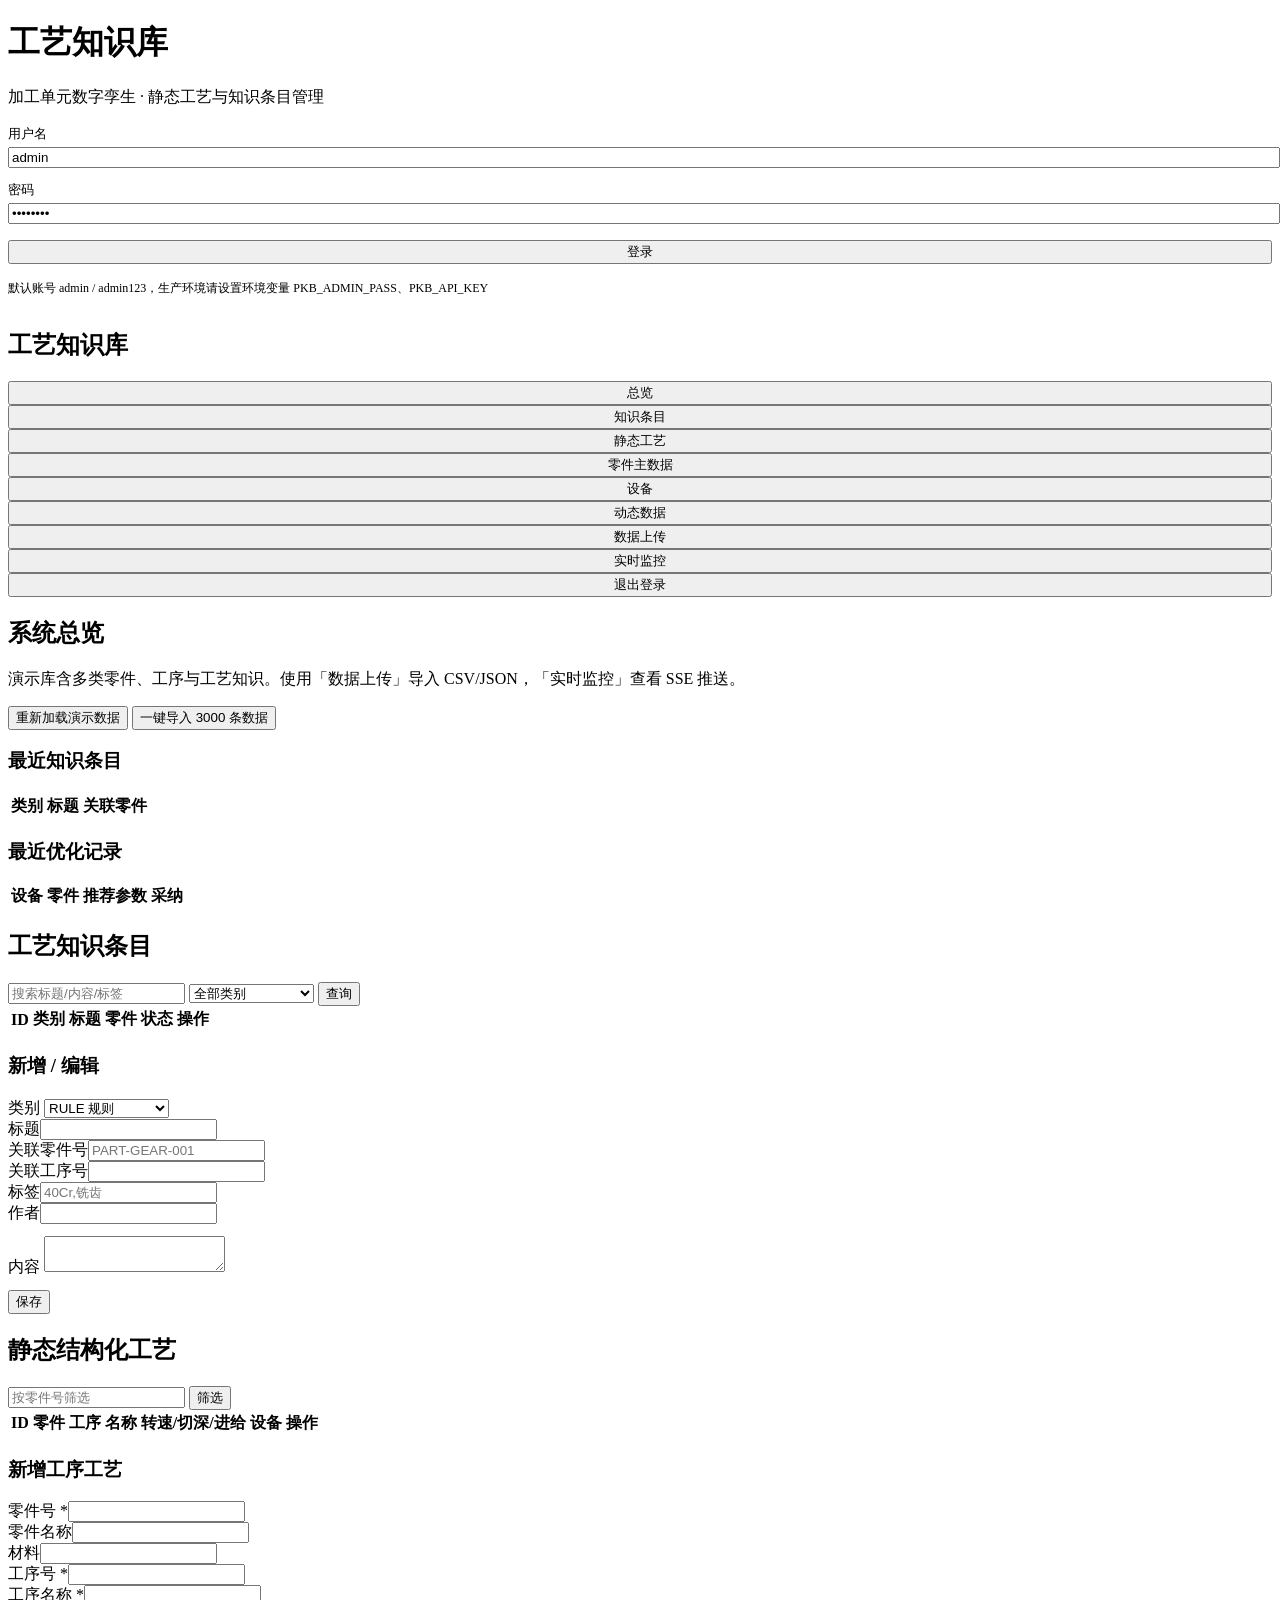
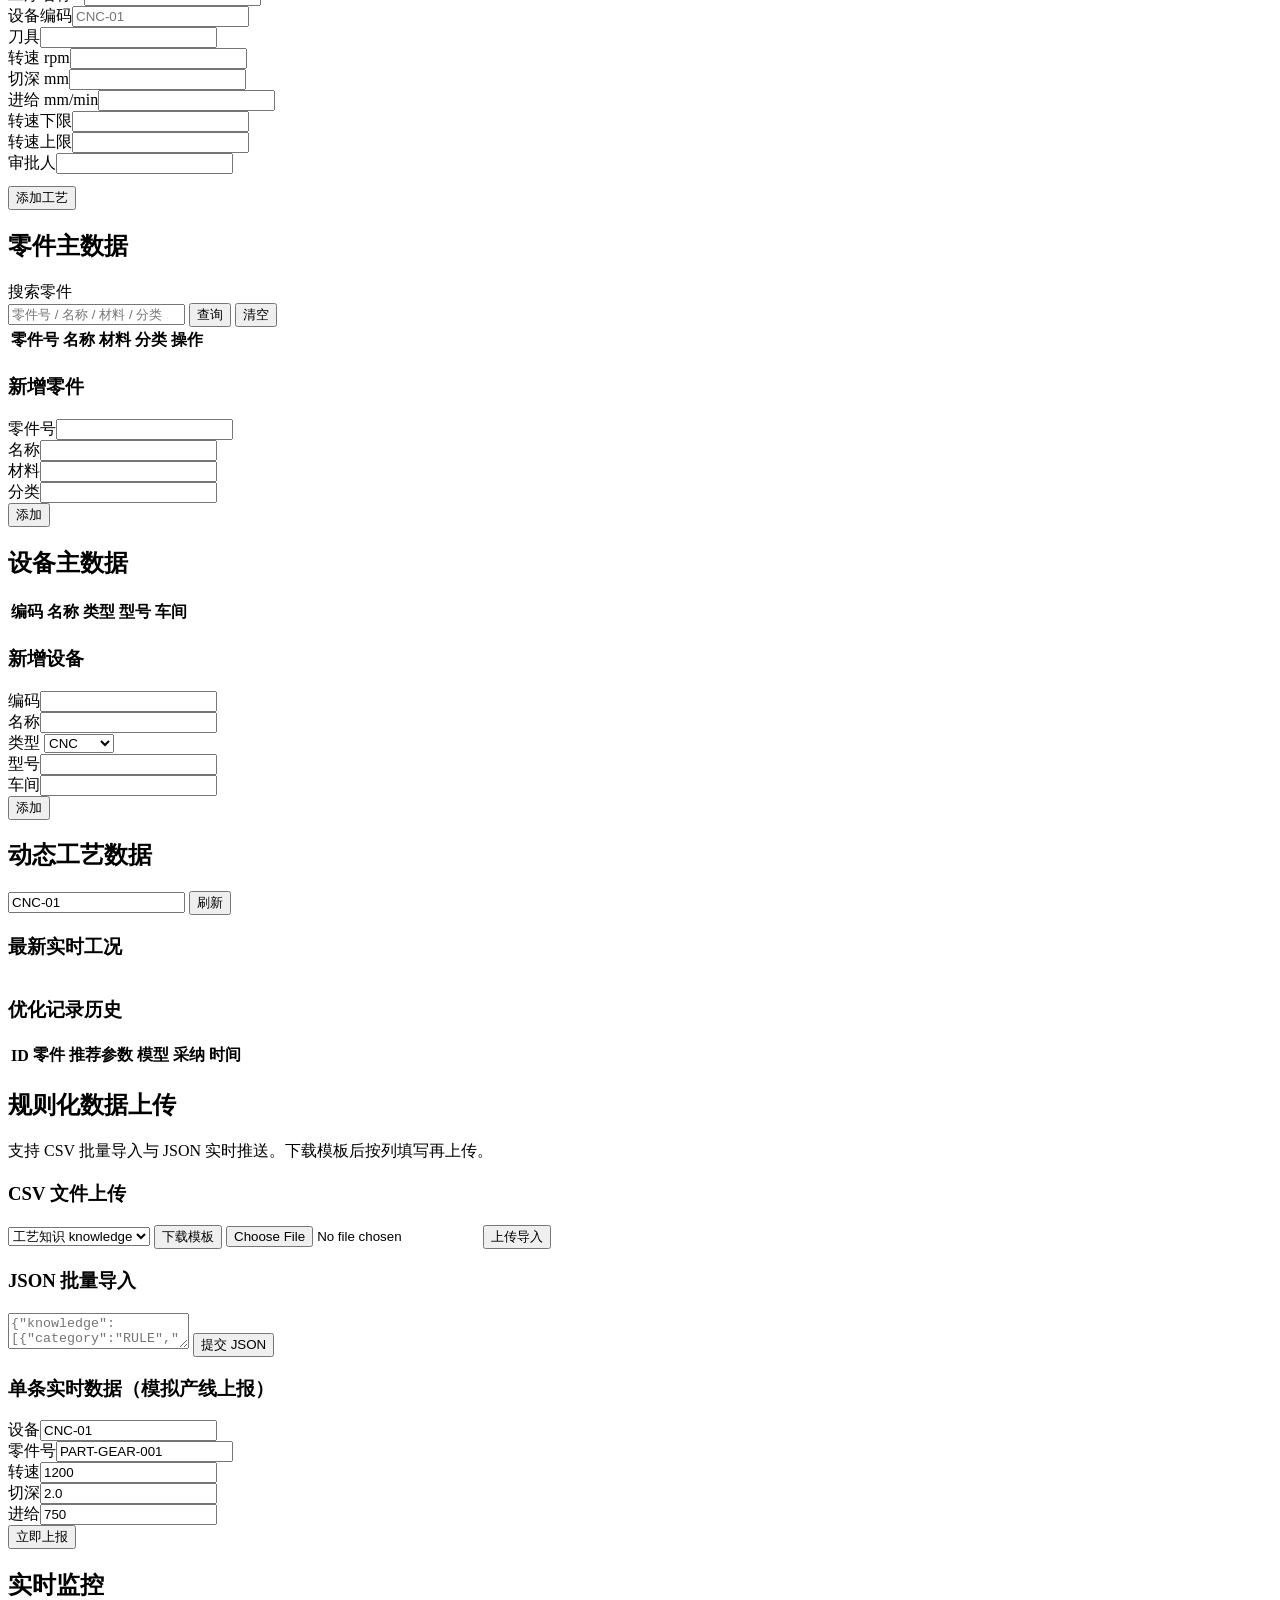
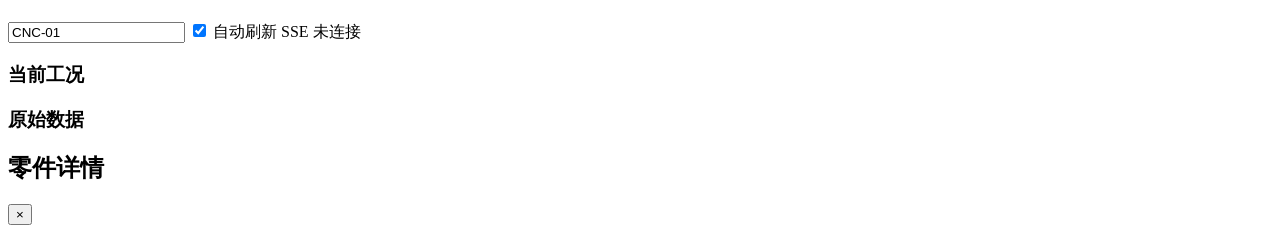
==== backend/app/static/index.html @ 70fab34e "Add files via upload" ====
<!DOCTYPE html>
<html lang="zh-CN">
  <head>
    <meta charset="utf-8" />
    <meta name="viewport" content="width=device-width, initial-scale=1" />
    <title>工艺知识库管理系统</title>
    <link rel="stylesheet" href="/assets/styles.css?v=20260518" />
  </head>
  <body>
    <div id="login-screen">
      <div class="login-card">
        <h1>工艺知识库</h1>
        <p>加工单元数字孪生 · 静态工艺与知识条目管理</p>
        <form id="login-form">
          <label class="form-grid" style="display: block; margin-bottom: 12px">
            <span style="font-size: 0.8rem; color: var(--muted)">用户名</span>
            <input name="username" value="admin" required style="width: 100%; margin-top: 4px" />
          </label>
          <label style="display: block; margin-bottom: 16px">
            <span style="font-size: 0.8rem; color: var(--muted)">密码</span>
            <input name="password" type="password" value="admin123" required style="width: 100%; margin-top: 4px" />
          </label>
          <button type="submit" style="width: 100%">登录</button>
        </form>
        <p style="margin-top: 16px; font-size: 0.75rem; color: var(--muted)">
          默认账号 admin / admin123，生产环境请设置环境变量 PKB_ADMIN_PASS、PKB_API_KEY
        </p>
      </div>
    </div>

    <div id="app">
      <aside class="sidebar" style="display: flex; flex-direction: column">
        <h2>工艺知识库</h2>
        <button class="nav-btn active" data-page="dashboard">总览</button>
        <button class="nav-btn" data-page="knowledge">知识条目</button>
        <button class="nav-btn" data-page="process">静态工艺</button>
        <button class="nav-btn" data-page="parts">零件主数据</button>
        <button class="nav-btn" data-page="equipment">设备</button>
        <button class="nav-btn" data-page="dynamic">动态数据</button>
        <button class="nav-btn" data-page="upload">数据上传</button>
        <button class="nav-btn" data-page="live">实时监控</button>
        <div id="access-url" class="access-url"></div>
        <div class="user-bar">
          <button id="logout-btn" class="secondary" style="width: 100%">退出登录</button>
        </div>
      </aside>

      <main class="main">
        <section id="page-dashboard" class="tab-page active">
          <h1 class="page-title">系统总览</h1>
          <p class="hint">演示库含多类零件、工序与工艺知识。使用「数据上传」导入 CSV/JSON，「实时监控」查看 SSE 推送。</p>
          <div class="toolbar">
            <button type="button" class="secondary" id="btn-reseed">重新加载演示数据</button>
            <button type="button" id="btn-seed-3000">一键导入 3000 条数据</button>
          </div>
          <div id="stats-grid" class="stats-grid"></div>
          <div class="panel">
            <h3>最近知识条目</h3>
            <table>
              <thead><tr><th>类别</th><th>标题</th><th>关联零件</th></tr></thead>
              <tbody id="recent-knowledge"></tbody>
            </table>
          </div>
          <div class="panel">
            <h3>最近优化记录</h3>
            <table>
              <thead><tr><th>设备</th><th>零件</th><th>推荐参数</th><th>采纳</th></tr></thead>
              <tbody id="recent-opt"></tbody>
            </table>
          </div>
        </section>

        <section id="page-knowledge" class="tab-page">
          <h1 class="page-title">工艺知识条目</h1>
          <div class="toolbar">
            <input id="k-search" placeholder="搜索标题/内容/标签" />
            <select id="k-category">
              <option value="">全部类别</option>
              <option value="RULE">规则 RULE</option>
              <option value="FAQ">问答 FAQ</option>
              <option value="CASE">案例 CASE</option>
              <option value="STANDARD">标准 STANDARD</option>
            </select>
            <button id="k-search-btn">查询</button>
          </div>
          <table>
            <thead>
              <tr><th>ID</th><th>类别</th><th>标题</th><th>零件</th><th>状态</th><th>操作</th></tr>
            </thead>
            <tbody id="k-table"></tbody>
          </table>
          <div class="panel" style="margin-top: 20px">
            <h3>新增 / 编辑</h3>
            <form id="k-form">
              <input type="hidden" id="k-id" />
              <div class="form-grid">
                <div>
                  <label>类别</label>
                  <select id="k-category-form" required>
                    <option value="RULE">RULE 规则</option>
                    <option value="FAQ">FAQ</option>
                    <option value="CASE">CASE 案例</option>
                    <option value="STANDARD">STANDARD 标准</option>
                  </select>
                </div>
                <div><label>标题</label><input id="k-title" required /></div>
                <div><label>关联零件号</label><input id="k-part" placeholder="PART-GEAR-001" /></div>
                <div><label>关联工序号</label><input id="k-op" type="number" /></div>
                <div><label>标签</label><input id="k-tags" placeholder="40Cr,铣齿" /></div>
                <div><label>作者</label><input id="k-author" /></div>
              </div>
              <div style="margin-top: 12px">
                <label>内容</label>
                <textarea id="k-content" required></textarea>
              </div>
              <button type="submit" style="margin-top: 12px">保存</button>
            </form>
          </div>
        </section>

        <section id="page-process" class="tab-page">
          <h1 class="page-title">静态结构化工艺</h1>
          <div class="toolbar">
            <input id="p-filter-part" placeholder="按零件号筛选" />
            <button id="p-filter-btn">筛选</button>
          </div>
          <table>
            <thead>
              <tr><th>ID</th><th>零件</th><th>工序</th><th>名称</th><th>转速/切深/进给</th><th>设备</th><th>操作</th></tr>
            </thead>
            <tbody id="p-table"></tbody>
          </table>
          <div class="panel" style="margin-top: 20px">
            <h3>新增工序工艺</h3>
            <form id="p-form">
              <div class="form-grid">
                <div><label>零件号 *</label><input id="p-part" required /></div>
                <div><label>零件名称</label><input id="p-partname" /></div>
                <div><label>材料</label><input id="p-material" /></div>
                <div><label>工序号 *</label><input id="p-opno" type="number" required /></div>
                <div><label>工序名称 *</label><input id="p-opname" required /></div>
                <div><label>设备编码</label><input id="p-equip" placeholder="CNC-01" /></div>
                <div><label>刀具</label><input id="p-tool" /></div>
                <div><label>转速 rpm</label><input id="p-speed" type="number" step="any" /></div>
                <div><label>切深 mm</label><input id="p-depth" type="number" step="any" /></div>
                <div><label>进给 mm/min</label><input id="p-feed" type="number" step="any" /></div>
                <div><label>转速下限</label><input id="p-speed-min" type="number" step="any" /></div>
                <div><label>转速上限</label><input id="p-speed-max" type="number" step="any" /></div>
                <div><label>审批人</label><input id="p-approver" /></div>
              </div>
              <button type="submit" style="margin-top: 12px">添加工艺</button>
            </form>
          </div>
        </section>

        <section id="page-parts" class="tab-page">
          <h1 class="page-title">零件主数据</h1>
          <div class="search-panel" id="parts-search-panel">
            <div class="search-panel-title">搜索零件</div>
            <div class="toolbar">
              <input id="parts-search" type="search" placeholder="零件号 / 名称 / 材料 / 分类，回车查询" autocomplete="off" />
              <button type="button" id="parts-search-btn">查询</button>
              <button type="button" class="secondary" id="parts-search-clear">清空</button>
              <span id="parts-search-hint" class="hint"></span>
            </div>
          </div>
          <table>
            <thead><tr><th>零件号</th><th>名称</th><th>材料</th><th>分类</th><th>操作</th></tr></thead>
            <tbody id="parts-table"></tbody>
          </table>
          <div class="panel" style="margin-top: 20px">
            <h3>新增零件</h3>
            <form id="part-form" class="form-grid">
              <div><label>零件号</label><input id="part-no" required /></div>
              <div><label>名称</label><input id="part-name" required /></div>
              <div><label>材料</label><input id="part-mat" /></div>
              <div><label>分类</label><input id="part-cat" /></div>
              <div style="align-self: end"><button type="submit">添加</button></div>
            </form>
          </div>
        </section>

        <section id="page-equipment" class="tab-page">
          <h1 class="page-title">设备主数据</h1>
          <table>
            <thead><tr><th>编码</th><th>名称</th><th>类型</th><th>型号</th><th>车间</th></tr></thead>
            <tbody id="equip-table"></tbody>
          </table>
          <div class="panel" style="margin-top: 20px">
            <h3>新增设备</h3>
            <form id="equip-form" class="form-grid">
              <div><label>编码</label><input id="eq-code" required /></div>
              <div><label>名称</label><input id="eq-name" required /></div>
              <div><label>类型</label>
                <select id="eq-type">
                  <option value="CNC">CNC</option>
                  <option value="ROBOT">ROBOT</option>
                  <option value="LINE">LINE</option>
                </select>
              </div>
              <div><label>型号</label><input id="eq-model" /></div>
              <div><label>车间</label><input id="eq-shop" /></div>
              <div style="align-self: end"><button type="submit">添加</button></div>
            </form>
          </div>
        </section>

        <section id="page-dynamic" class="tab-page">
          <h1 class="page-title">动态工艺数据</h1>
          <div class="toolbar">
            <input id="dyn-equip" value="CNC-01" placeholder="设备编码" />
            <button id="dyn-refresh">刷新</button>
          </div>
          <div class="panel">
            <h3>最新实时工况</h3>
            <pre id="dyn-realtime" style="margin: 0; font-size: 0.85rem; overflow: auto"></pre>
          </div>
          <div class="panel">
            <h3>优化记录历史</h3>
            <table>
              <thead><tr><th>ID</th><th>零件</th><th>推荐参数</th><th>模型</th><th>采纳</th><th>时间</th></tr></thead>
              <tbody id="dyn-opt-table"></tbody>
            </table>
          </div>
        </section>

        <section id="page-upload" class="tab-page">
          <h1 class="page-title">规则化数据上传</h1>
          <p class="hint">支持 CSV 批量导入与 JSON 实时推送。下载模板后按列填写再上传。</p>
          <div class="panel">
            <h3>CSV 文件上传</h3>
            <div class="toolbar">
              <select id="up-kind">
                <option value="knowledge">工艺知识 knowledge</option>
                <option value="process">静态工艺 process</option>
                <option value="parts">零件 parts</option>
                <option value="realtime">实时工况 realtime</option>
              </select>
              <button type="button" class="secondary" id="up-template">下载模板</button>
              <input type="file" id="up-file" accept=".csv,.txt" />
              <button type="button" id="up-submit">上传导入</button>
            </div>
            <p id="up-result" class="hint"></p>
          </div>
          <div class="panel">
            <h3>JSON 批量导入</h3>
            <textarea id="up-json" placeholder='{"knowledge":[{"category":"RULE","title":"...","content":"..."}],"realtime":[{"equipment_code":"CNC-01","spindle_speed":1200}]}'></textarea>
            <button type="button" id="up-json-btn" style="margin-top:10px">提交 JSON</button>
          </div>
          <div class="panel">
            <h3>单条实时数据（模拟产线上报）</h3>
            <form id="rt-quick-form" class="form-grid">
              <div><label>设备</label><input id="rt-eq" value="CNC-01" required /></div>
              <div><label>零件号</label><input id="rt-part" value="PART-GEAR-001" /></div>
              <div><label>转速</label><input id="rt-speed" type="number" value="1200" /></div>
              <div><label>切深</label><input id="rt-depth" type="number" step="0.01" value="2.0" /></div>
              <div><label>进给</label><input id="rt-feed" type="number" value="750" /></div>
              <div style="align-self:end"><button type="submit">立即上报</button></div>
            </form>
          </div>
        </section>

        <section id="page-live" class="tab-page">
          <h1 class="page-title">实时监控</h1>
          <div class="toolbar">
            <input id="live-equip" value="CNC-01" />
            <label><input type="checkbox" id="live-auto" checked /> 自动刷新 SSE</label>
            <span id="live-status" class="badge">未连接</span>
          </div>
          <div class="live-grid">
            <div class="panel live-card">
              <h3>当前工况</h3>
              <div id="live-metrics" class="metrics"></div>
            </div>
            <div class="panel live-card">
              <h3>原始数据</h3>
              <pre id="live-raw" class="live-pre"></pre>
            </div>
          </div>
        </section>
      </main>
    </div>

    <div id="detail-modal" class="modal hidden" aria-hidden="true">
      <div class="modal-backdrop" id="detail-modal-backdrop"></div>
      <div class="modal-box" role="dialog">
        <div class="modal-header">
          <h2 id="detail-modal-title">零件详情</h2>
          <button type="button" class="modal-close" id="detail-modal-close" aria-label="关闭">&times;</button>
        </div>
        <div id="detail-modal-body" class="modal-body"></div>
      </div>
    </div>

    <div id="toast" class="toast hidden"></div>
    <script src="/assets/app.js?v=20260518"></script>
    <script src="/assets/app-extra.js?v=20260518"></script>
  </body>
</html>
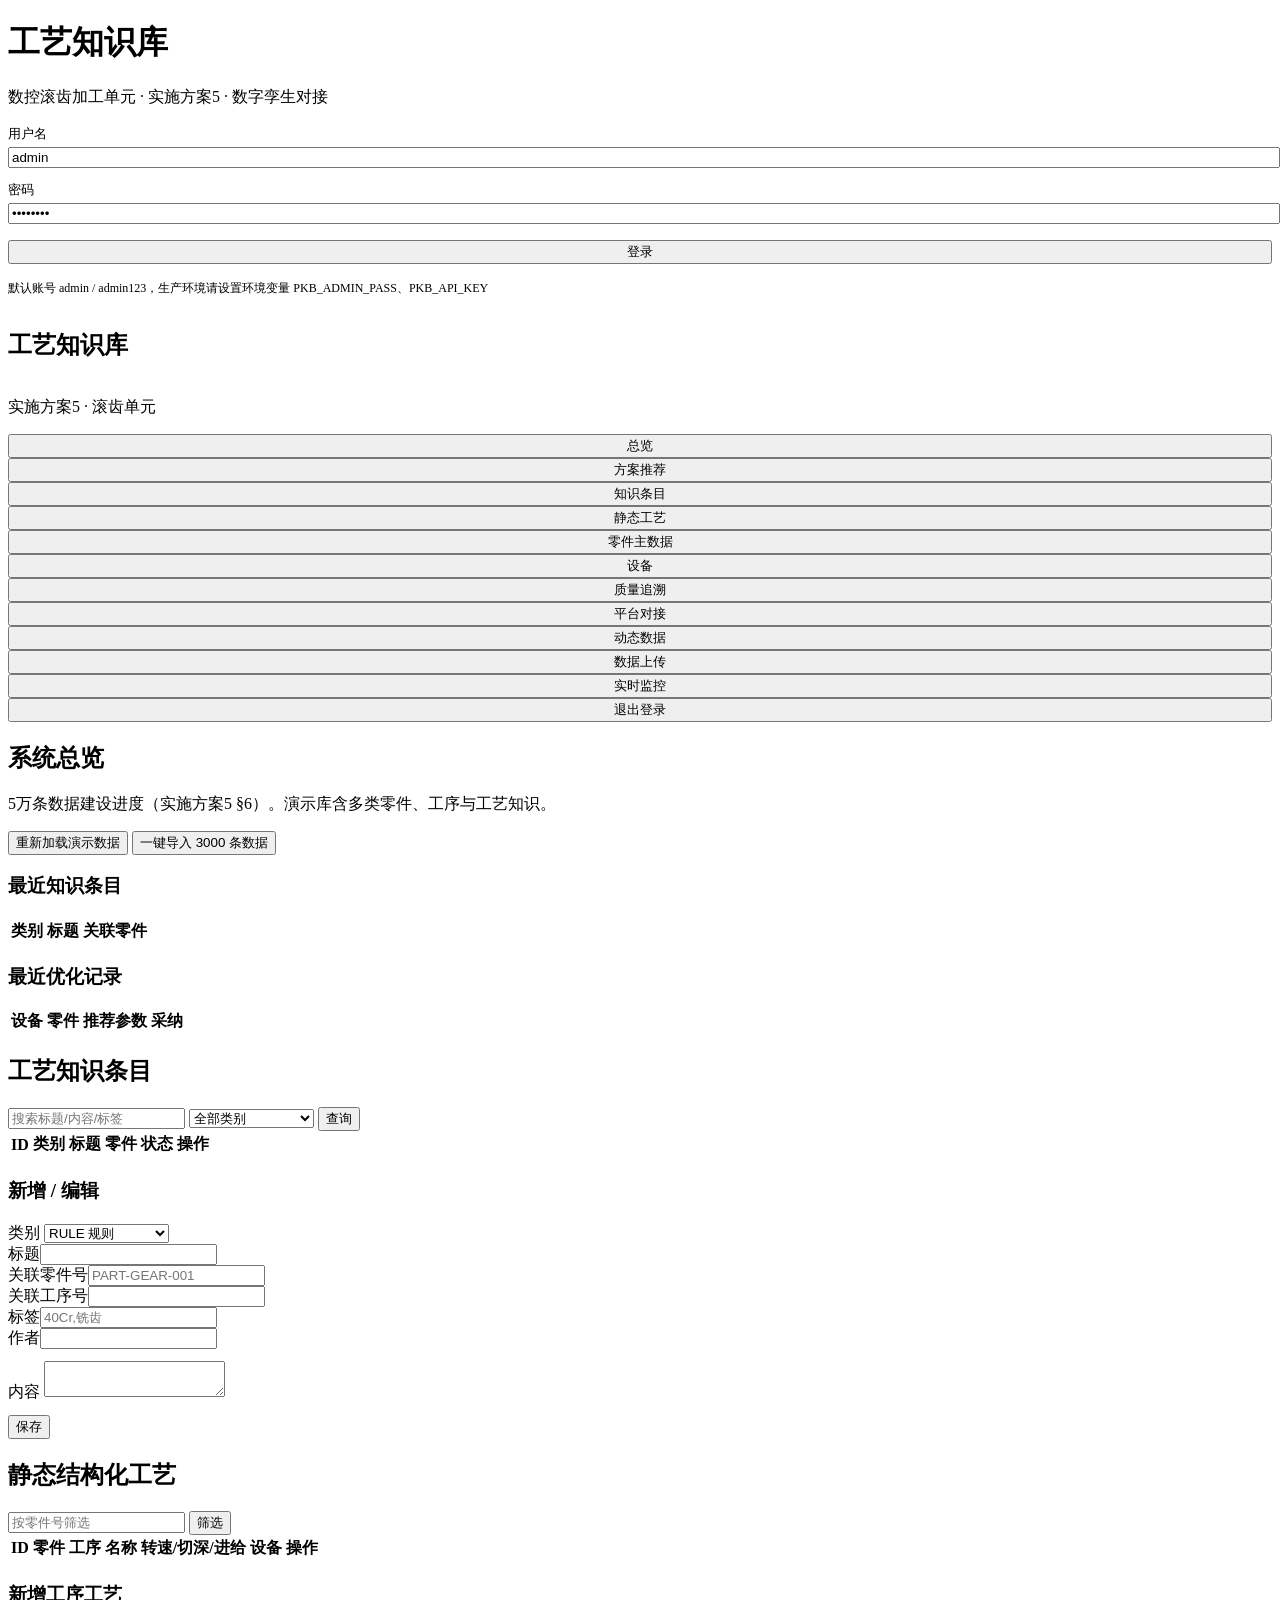
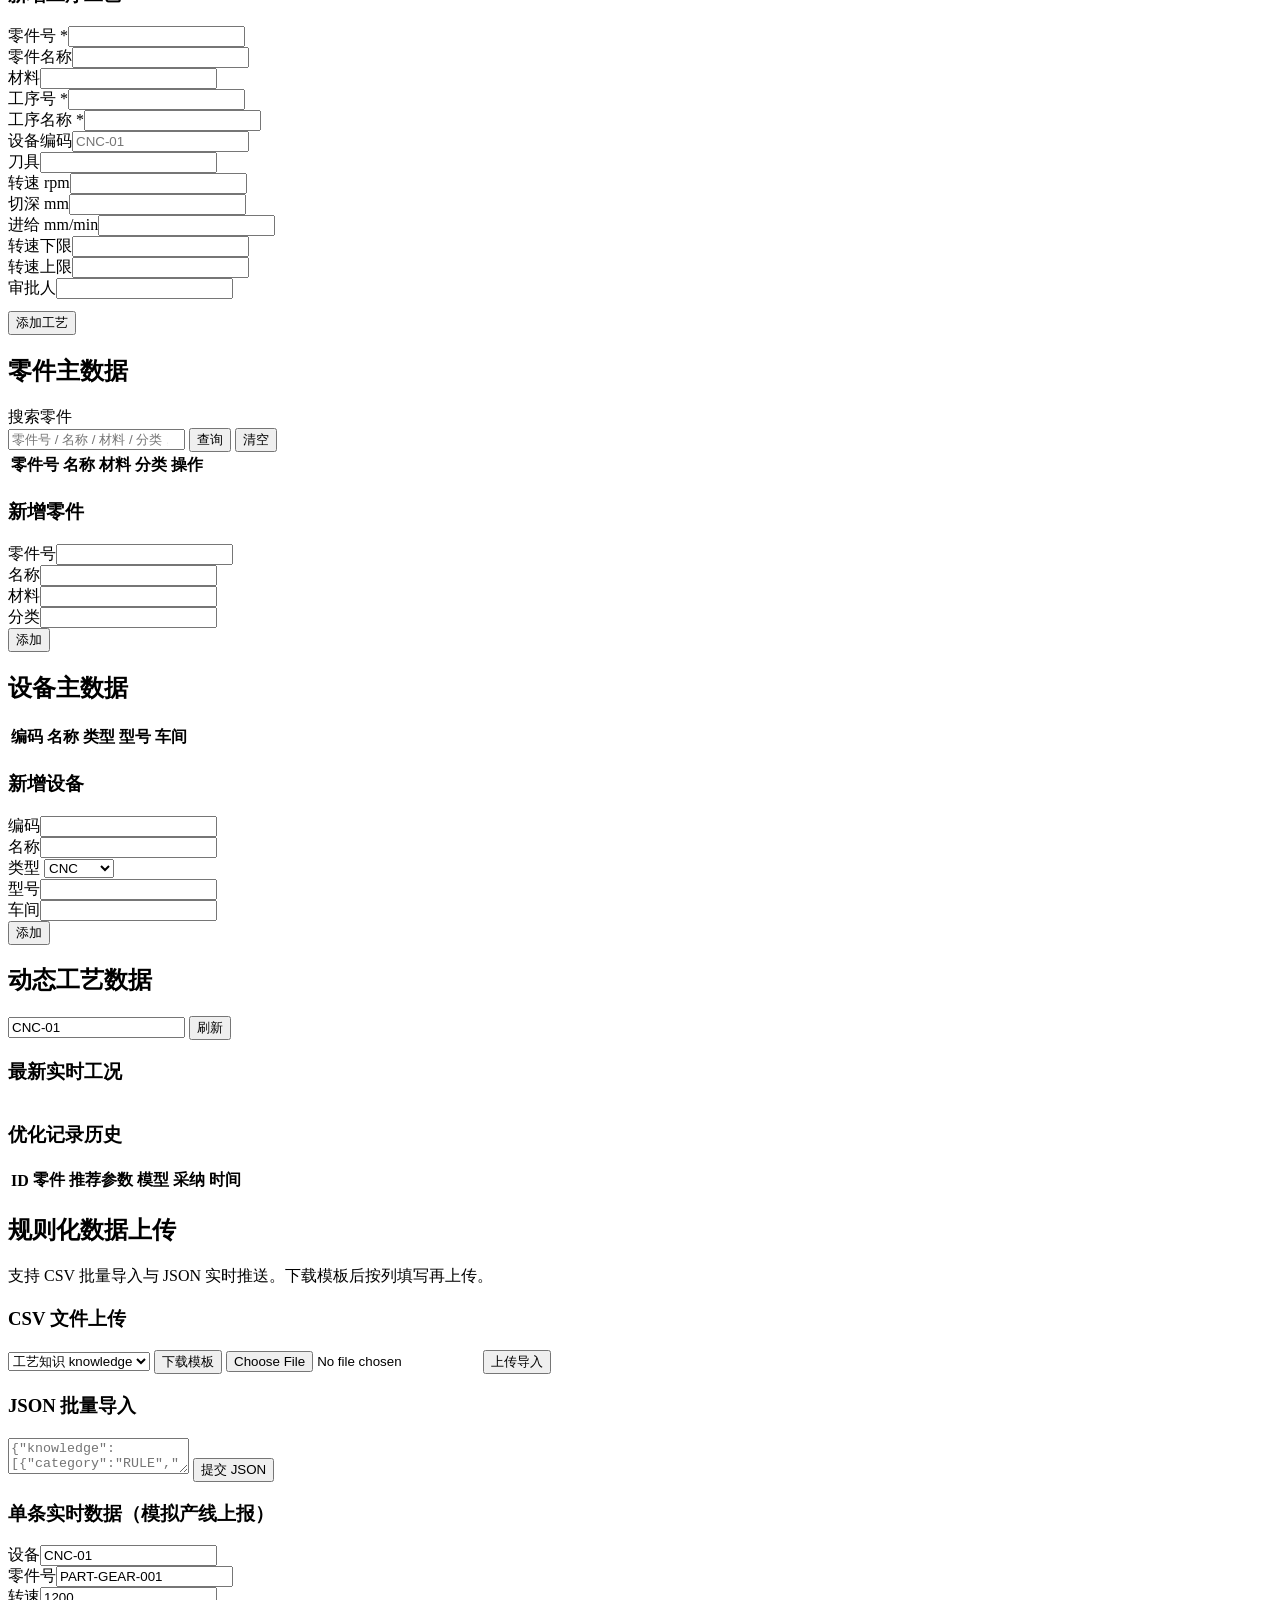
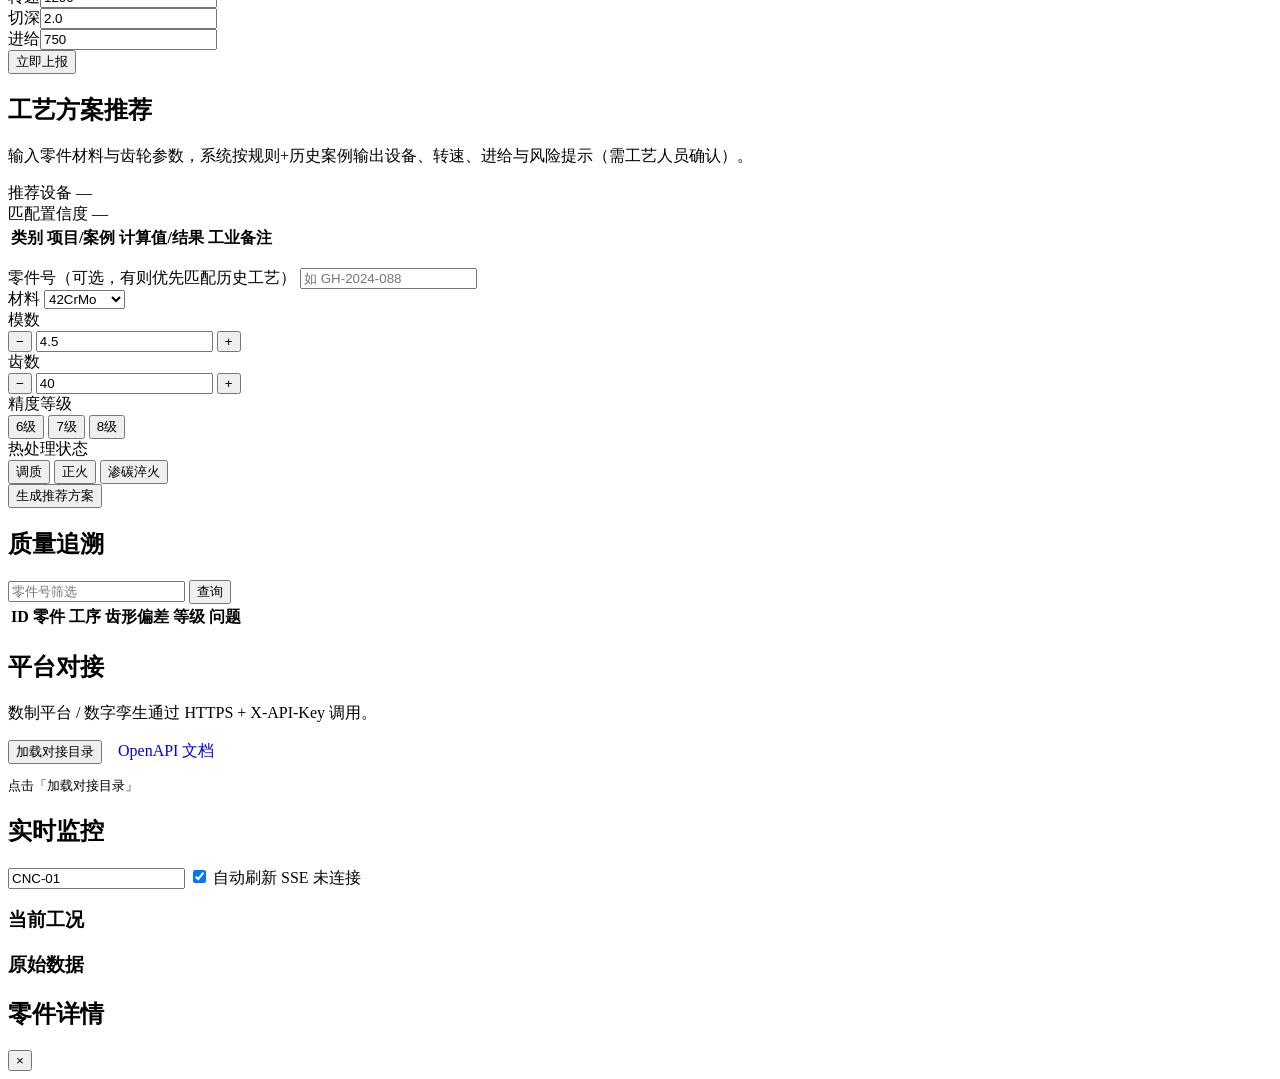
==== commit 3a71d6c8: "feat: 工艺方案推荐页支持参数输入与结构化推荐结果展示" ====
--- a/backend/app/static/index.html
+++ b/backend/app/static/index.html
@@ -4,13 +4,13 @@
     <meta charset="utf-8" />
     <meta name="viewport" content="width=device-width, initial-scale=1" />
     <title>工艺知识库管理系统</title>
-    <link rel="stylesheet" href="/assets/styles.css?v=20260518" />
+    <link rel="stylesheet" href="/assets/styles.css?v=20260519" />
   </head>
   <body>
     <div id="login-screen">
       <div class="login-card">
         <h1>工艺知识库</h1>
-        <p>加工单元数字孪生 · 静态工艺与知识条目管理</p>
+        <p>数控滚齿加工单元 · 实施方案5 · 数字孪生对接</p>
         <form id="login-form">
           <label class="form-grid" style="display: block; margin-bottom: 12px">
             <span style="font-size: 0.8rem; color: var(--muted)">用户名</span>
@@ -31,11 +31,15 @@
     <div id="app">
       <aside class="sidebar" style="display: flex; flex-direction: column">
         <h2>工艺知识库</h2>
+        <p class="sub-hint">实施方案5 · 滚齿单元</p>
         <button class="nav-btn active" data-page="dashboard">总览</button>
+        <button class="nav-btn" data-page="recommend">方案推荐</button>
         <button class="nav-btn" data-page="knowledge">知识条目</button>
         <button class="nav-btn" data-page="process">静态工艺</button>
         <button class="nav-btn" data-page="parts">零件主数据</button>
         <button class="nav-btn" data-page="equipment">设备</button>
+        <button class="nav-btn" data-page="quality">质量追溯</button>
+        <button class="nav-btn" data-page="integration">平台对接</button>
         <button class="nav-btn" data-page="dynamic">动态数据</button>
         <button class="nav-btn" data-page="upload">数据上传</button>
         <button class="nav-btn" data-page="live">实时监控</button>
@@ -48,7 +52,11 @@
       <main class="main">
         <section id="page-dashboard" class="tab-page active">
           <h1 class="page-title">系统总览</h1>
-          <p class="hint">演示库含多类零件、工序与工艺知识。使用「数据上传」导入 CSV/JSON，「实时监控」查看 SSE 推送。</p>
+          <p class="hint">5万条数据建设进度（实施方案5 §6）。演示库含多类零件、工序与工艺知识。</p>
+          <div id="progress-wrap" class="progress-wrap hidden">
+            <div class="progress-label"><span id="progress-text"></span></div>
+            <div class="progress-bar-outer"><div id="progress-bar" class="progress-bar-inner"></div></div>
+          </div>
           <div class="toolbar">
             <button type="button" class="secondary" id="btn-reseed">重新加载演示数据</button>
             <button type="button" id="btn-seed-3000">一键导入 3000 条数据</button>
@@ -260,6 +268,106 @@
           </div>
         </section>
 
+        <section id="page-recommend" class="tab-page">
+          <h1 class="page-title">工艺方案推荐</h1>
+          <p class="hint">输入零件材料与齿轮参数，系统按规则+历史案例输出设备、转速、进给与风险提示（需工艺人员确认）。</p>
+
+          <div id="rec-output" class="rec-output hidden">
+            <div class="rec-summary">
+              <div class="rec-summary-item">
+                <span class="k">推荐设备</span>
+                <span class="v" id="rec-out-equip">—</span>
+              </div>
+              <div class="rec-summary-item accent">
+                <span class="k">匹配置信度</span>
+                <span class="v" id="rec-out-conf">—</span>
+              </div>
+            </div>
+            <table class="rec-table">
+              <thead>
+                <tr><th>类别</th><th>项目/案例</th><th>计算值/结果</th><th>工业备注</th></tr>
+              </thead>
+              <tbody id="rec-detail-tbody"></tbody>
+            </table>
+            <p class="hint" id="rec-disclaimer"></p>
+          </div>
+
+          <form id="rec-form" class="rec-form-panel">
+            <div class="rec-field">
+              <label>零件号（可选，有则优先匹配历史工艺）</label>
+              <input id="rec-part" placeholder="如 GH-2024-088" />
+            </div>
+            <div class="rec-field">
+              <label>材料</label>
+              <select id="rec-material">
+                <option value="42CrMo" selected>42CrMo</option>
+                <option value="20CrMnTi">20CrMnTi</option>
+                <option value="40Cr">40Cr</option>
+                <option value="45钢">45钢</option>
+              </select>
+            </div>
+            <div class="rec-field-row">
+              <div class="rec-field">
+                <label>模数</label>
+                <div class="stepper">
+                  <button type="button" class="stepper-btn" data-target="rec-module" data-delta="-0.25">−</button>
+                  <input id="rec-module" type="number" step="0.25" value="4.5" />
+                  <button type="button" class="stepper-btn" data-target="rec-module" data-delta="0.25">+</button>
+                </div>
+              </div>
+              <div class="rec-field">
+                <label>齿数</label>
+                <div class="stepper">
+                  <button type="button" class="stepper-btn" data-target="rec-teeth" data-delta="-1">−</button>
+                  <input id="rec-teeth" type="number" value="40" />
+                  <button type="button" class="stepper-btn" data-target="rec-teeth" data-delta="1">+</button>
+                </div>
+              </div>
+            </div>
+            <div class="rec-field">
+              <label>精度等级</label>
+              <div class="chip-group" id="rec-grade-chips">
+                <button type="button" class="chip active" data-value="6级">6级</button>
+                <button type="button" class="chip" data-value="7级">7级</button>
+                <button type="button" class="chip" data-value="8级">8级</button>
+              </div>
+              <input type="hidden" id="rec-grade" value="6级" />
+            </div>
+            <div class="rec-field">
+              <label>热处理状态</label>
+              <div class="chip-group" id="rec-heat-chips">
+                <button type="button" class="chip" data-value="调质">调质</button>
+                <button type="button" class="chip" data-value="正火">正火</button>
+                <button type="button" class="chip active" data-value="渗碳淬火">渗碳淬火</button>
+              </div>
+              <input type="hidden" id="rec-heat" value="渗碳淬火" />
+            </div>
+            <button type="submit" class="rec-submit-btn">生成推荐方案</button>
+          </form>
+        </section>
+
+        <section id="page-quality" class="tab-page">
+          <h1 class="page-title">质量追溯</h1>
+          <div class="toolbar">
+            <input id="qual-part" placeholder="零件号筛选" />
+            <button type="button" id="btn-qual-load">查询</button>
+          </div>
+          <table>
+            <thead><tr><th>ID</th><th>零件</th><th>工序</th><th>齿形偏差</th><th>等级</th><th>问题</th></tr></thead>
+            <tbody id="qual-tbody"></tbody>
+          </table>
+        </section>
+
+        <section id="page-integration" class="tab-page">
+          <h1 class="page-title">平台对接</h1>
+          <p class="hint">数制平台 / 数字孪生通过 HTTPS + X-API-Key 调用。</p>
+          <div class="toolbar">
+            <button type="button" id="btn-int-catalog">加载对接目录</button>
+            <a href="/docs" target="_blank" class="secondary" style="padding:8px 12px;text-decoration:none">OpenAPI 文档</a>
+          </div>
+          <pre id="int-result" class="live-pre">点击「加载对接目录」</pre>
+        </section>
+
         <section id="page-live" class="tab-page">
           <h1 class="page-title">实时监控</h1>
           <div class="toolbar">
@@ -293,7 +401,7 @@
     </div>
 
     <div id="toast" class="toast hidden"></div>
-    <script src="/assets/app.js?v=20260518"></script>
-    <script src="/assets/app-extra.js?v=20260518"></script>
+    <script src="/assets/app.js?v=20260519"></script>
+    <script src="/assets/app-extra.js?v=20260519"></script>
   </body>
 </html>
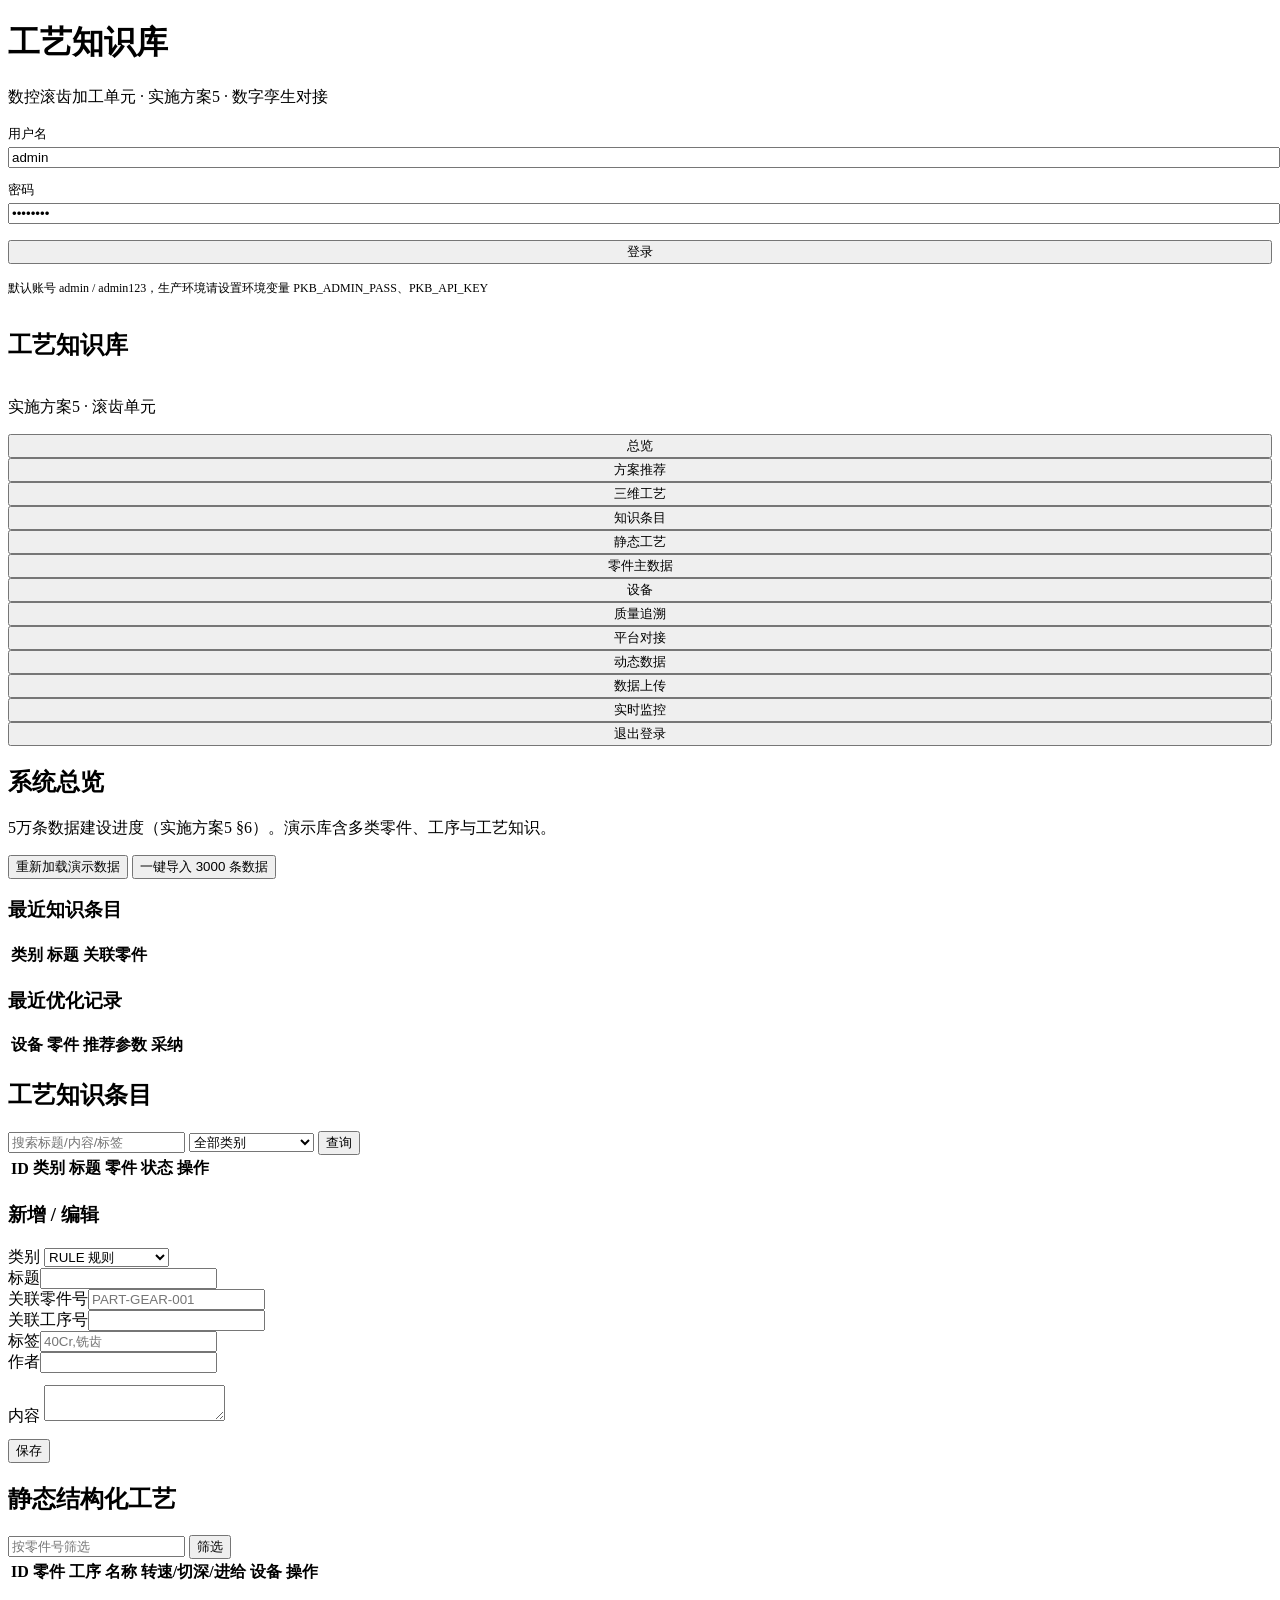
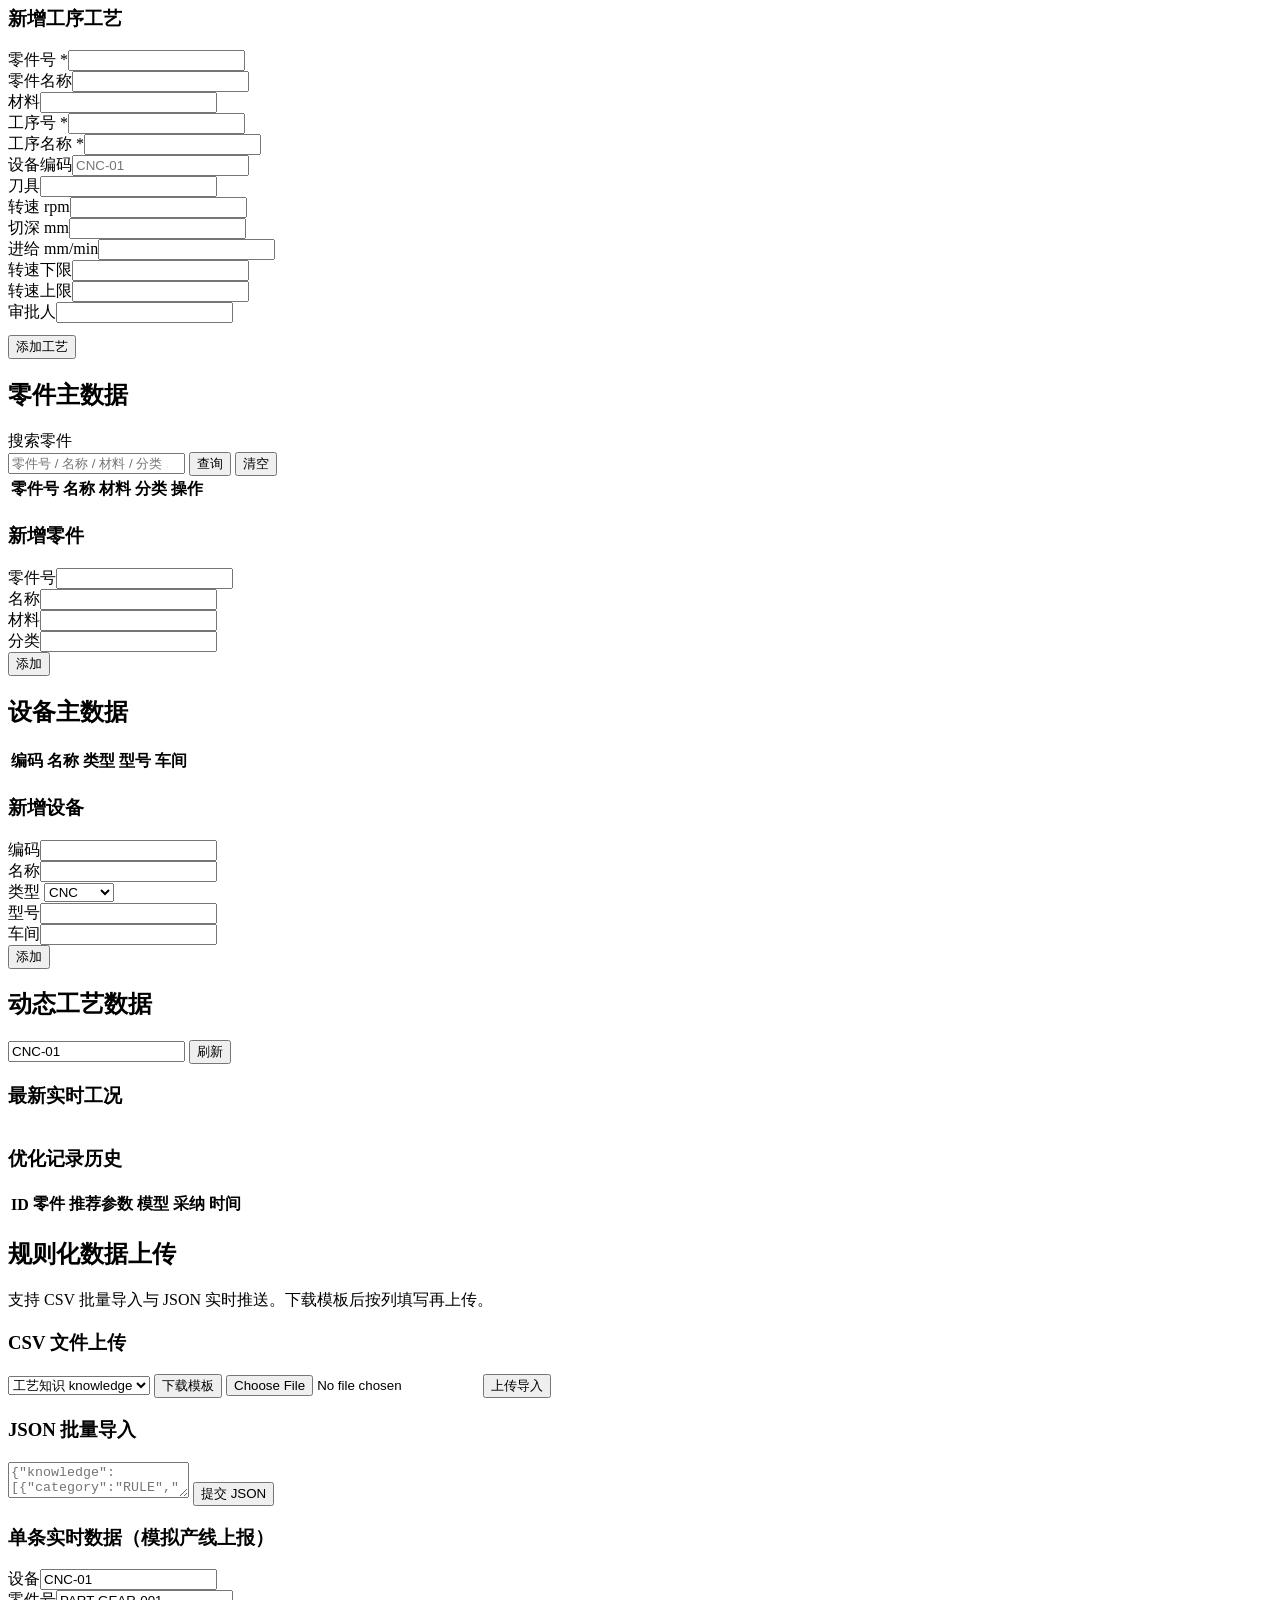
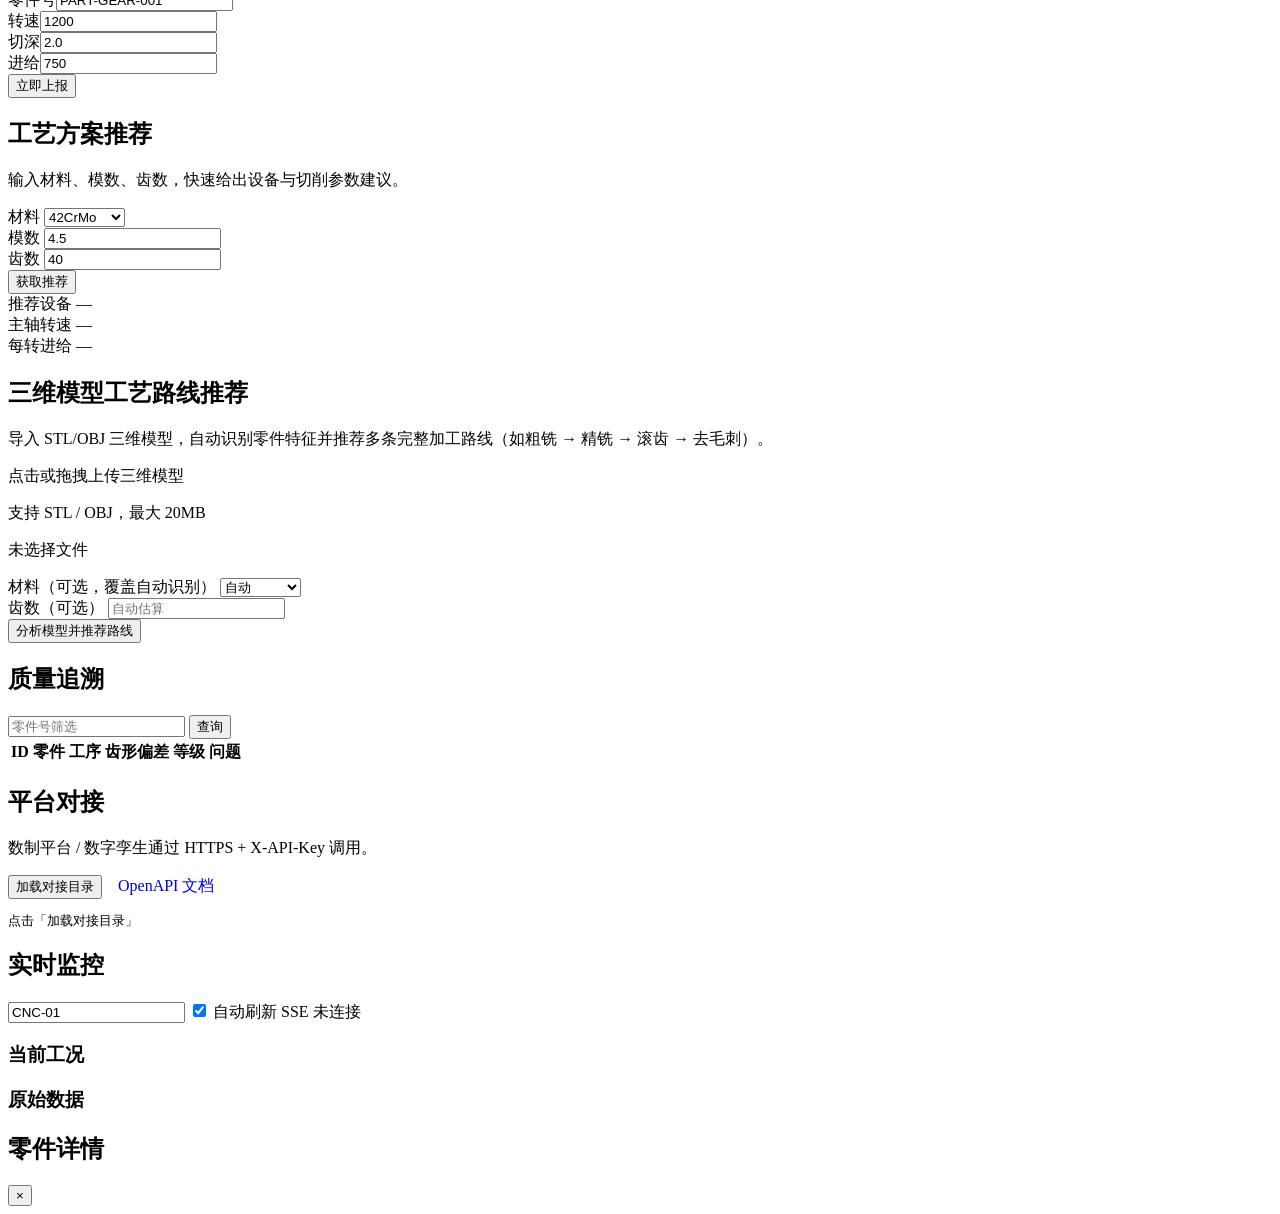
==== commit fae29bdc: "feat: 三维模型导入与多条加工工艺路线推荐" ====
--- a/backend/app/static/index.html
+++ b/backend/app/static/index.html
@@ -4,7 +4,7 @@
     <meta charset="utf-8" />
     <meta name="viewport" content="width=device-width, initial-scale=1" />
     <title>工艺知识库管理系统</title>
-    <link rel="stylesheet" href="/assets/styles.css?v=20260519" />
+    <link rel="stylesheet" href="/assets/styles.css?v=20260520" />
   </head>
   <body>
     <div id="login-screen">
@@ -34,6 +34,7 @@
         <p class="sub-hint">实施方案5 · 滚齿单元</p>
         <button class="nav-btn active" data-page="dashboard">总览</button>
         <button class="nav-btn" data-page="recommend">方案推荐</button>
+        <button class="nav-btn" data-page="model3d">三维工艺</button>
         <button class="nav-btn" data-page="knowledge">知识条目</button>
         <button class="nav-btn" data-page="process">静态工艺</button>
         <button class="nav-btn" data-page="parts">零件主数据</button>
@@ -270,33 +271,9 @@
 
         <section id="page-recommend" class="tab-page">
           <h1 class="page-title">工艺方案推荐</h1>
-          <p class="hint">输入零件材料与齿轮参数，系统按规则+历史案例输出设备、转速、进给与风险提示（需工艺人员确认）。</p>
-
-          <div id="rec-output" class="rec-output hidden">
-            <div class="rec-summary">
-              <div class="rec-summary-item">
-                <span class="k">推荐设备</span>
-                <span class="v" id="rec-out-equip">—</span>
-              </div>
-              <div class="rec-summary-item accent">
-                <span class="k">匹配置信度</span>
-                <span class="v" id="rec-out-conf">—</span>
-              </div>
-            </div>
-            <table class="rec-table">
-              <thead>
-                <tr><th>类别</th><th>项目/案例</th><th>计算值/结果</th><th>工业备注</th></tr>
-              </thead>
-              <tbody id="rec-detail-tbody"></tbody>
-            </table>
-            <p class="hint" id="rec-disclaimer"></p>
-          </div>
-
-          <form id="rec-form" class="rec-form-panel">
-            <div class="rec-field">
-              <label>零件号（可选，有则优先匹配历史工艺）</label>
-              <input id="rec-part" placeholder="如 GH-2024-088" />
-            </div>
+          <p class="hint">输入材料、模数、齿数，快速给出设备与切削参数建议。</p>
+
+          <form id="rec-form" class="rec-form-panel rec-form-simple">
             <div class="rec-field">
               <label>材料</label>
               <select id="rec-material">
@@ -309,41 +286,70 @@
             <div class="rec-field-row">
               <div class="rec-field">
                 <label>模数</label>
-                <div class="stepper">
-                  <button type="button" class="stepper-btn" data-target="rec-module" data-delta="-0.25">−</button>
-                  <input id="rec-module" type="number" step="0.25" value="4.5" />
-                  <button type="button" class="stepper-btn" data-target="rec-module" data-delta="0.25">+</button>
-                </div>
+                <input id="rec-module" type="number" step="0.1" value="4.5" />
               </div>
               <div class="rec-field">
                 <label>齿数</label>
-                <div class="stepper">
-                  <button type="button" class="stepper-btn" data-target="rec-teeth" data-delta="-1">−</button>
-                  <input id="rec-teeth" type="number" value="40" />
-                  <button type="button" class="stepper-btn" data-target="rec-teeth" data-delta="1">+</button>
-                </div>
-              </div>
-            </div>
-            <div class="rec-field">
-              <label>精度等级</label>
-              <div class="chip-group" id="rec-grade-chips">
-                <button type="button" class="chip active" data-value="6级">6级</button>
-                <button type="button" class="chip" data-value="7级">7级</button>
-                <button type="button" class="chip" data-value="8级">8级</button>
-              </div>
-              <input type="hidden" id="rec-grade" value="6级" />
-            </div>
-            <div class="rec-field">
-              <label>热处理状态</label>
-              <div class="chip-group" id="rec-heat-chips">
-                <button type="button" class="chip" data-value="调质">调质</button>
-                <button type="button" class="chip" data-value="正火">正火</button>
-                <button type="button" class="chip active" data-value="渗碳淬火">渗碳淬火</button>
-              </div>
-              <input type="hidden" id="rec-heat" value="渗碳淬火" />
-            </div>
-            <button type="submit" class="rec-submit-btn">生成推荐方案</button>
+                <input id="rec-teeth" type="number" value="40" />
+              </div>
+            </div>
+            <button type="submit" class="rec-submit-btn">获取推荐</button>
           </form>
+
+          <div id="rec-output" class="rec-output rec-output-simple hidden">
+            <div class="rec-summary rec-summary-3">
+              <div class="rec-summary-item">
+                <span class="k">推荐设备</span>
+                <span class="v" id="rec-out-equip">—</span>
+              </div>
+              <div class="rec-summary-item">
+                <span class="k">主轴转速</span>
+                <span class="v" id="rec-out-rpm">—</span>
+              </div>
+              <div class="rec-summary-item accent">
+                <span class="k">每转进给</span>
+                <span class="v" id="rec-out-feed">—</span>
+              </div>
+            </div>
+            <p class="hint" id="rec-tip"></p>
+          </div>
+        </section>
+
+        <section id="page-model3d" class="tab-page">
+          <h1 class="page-title">三维模型工艺路线推荐</h1>
+          <p class="hint">导入 STL/OBJ 三维模型，自动识别零件特征并推荐多条完整加工路线（如粗铣 → 精铣 → 滚齿 → 去毛刺）。</p>
+
+          <form id="model3d-form" class="rec-form-panel model3d-form">
+            <div class="model3d-upload" id="model3d-drop">
+              <input type="file" id="model3d-file" accept=".stl,.obj" hidden />
+              <p class="model3d-upload-title">点击或拖拽上传三维模型</p>
+              <p class="model3d-upload-hint">支持 STL / OBJ，最大 20MB</p>
+              <p class="model3d-file-name" id="model3d-filename">未选择文件</p>
+            </div>
+            <div class="rec-field-row">
+              <div class="rec-field">
+                <label>材料（可选，覆盖自动识别）</label>
+                <select id="model3d-material">
+                  <option value="">自动</option>
+                  <option value="42CrMo">42CrMo</option>
+                  <option value="20CrMnTi">20CrMnTi</option>
+                  <option value="40Cr">40Cr</option>
+                  <option value="45钢">45钢</option>
+                </select>
+              </div>
+              <div class="rec-field">
+                <label>齿数（可选）</label>
+                <input id="model3d-teeth" type="number" placeholder="自动估算" />
+              </div>
+            </div>
+            <button type="submit" class="rec-submit-btn" id="model3d-submit">分析模型并推荐路线</button>
+          </form>
+
+          <div id="model3d-output" class="hidden">
+            <div class="panel model3d-features" id="model3d-features"></div>
+            <div id="model3d-routes" class="model3d-routes"></div>
+            <p class="hint" id="model3d-disclaimer"></p>
+          </div>
         </section>
 
         <section id="page-quality" class="tab-page">
@@ -401,7 +407,7 @@
     </div>
 
     <div id="toast" class="toast hidden"></div>
-    <script src="/assets/app.js?v=20260519"></script>
-    <script src="/assets/app-extra.js?v=20260519"></script>
+    <script src="/assets/app.js?v=20260520"></script>
+    <script src="/assets/app-extra.js?v=20260520"></script>
   </body>
 </html>
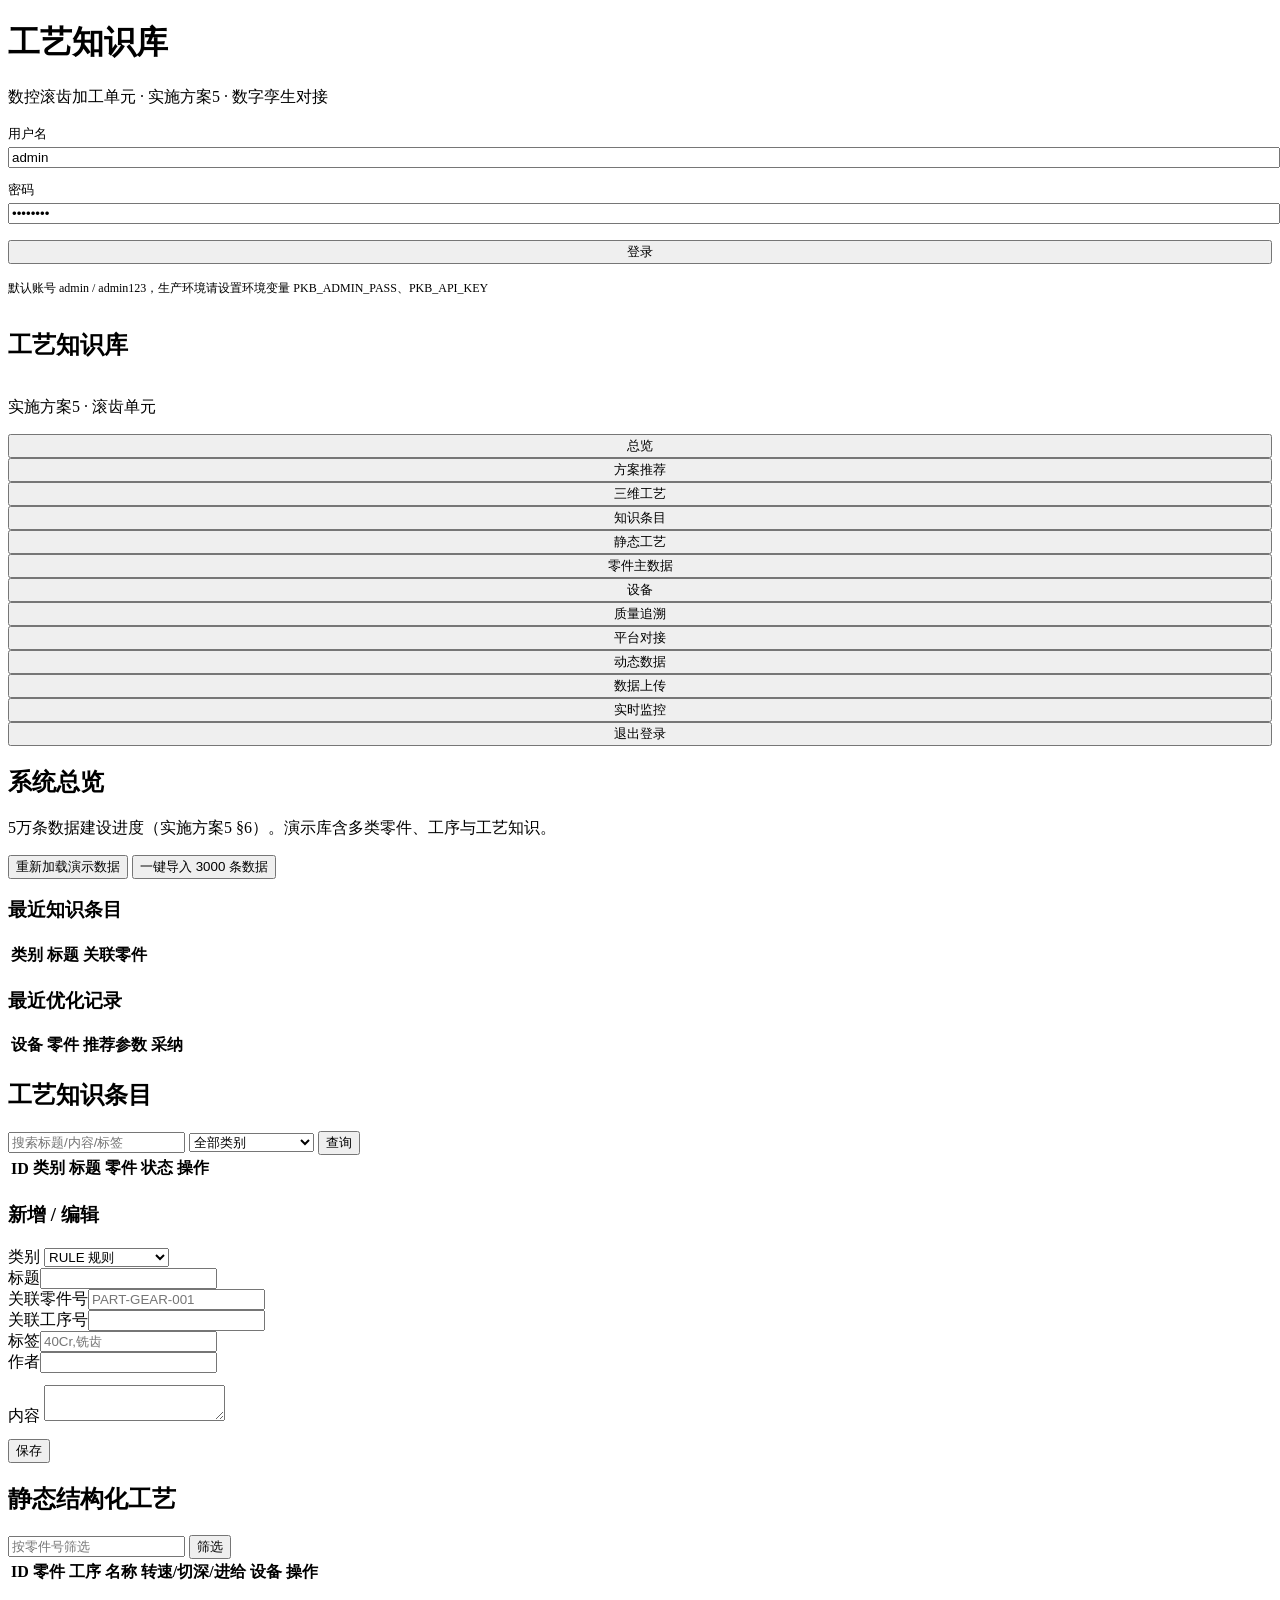
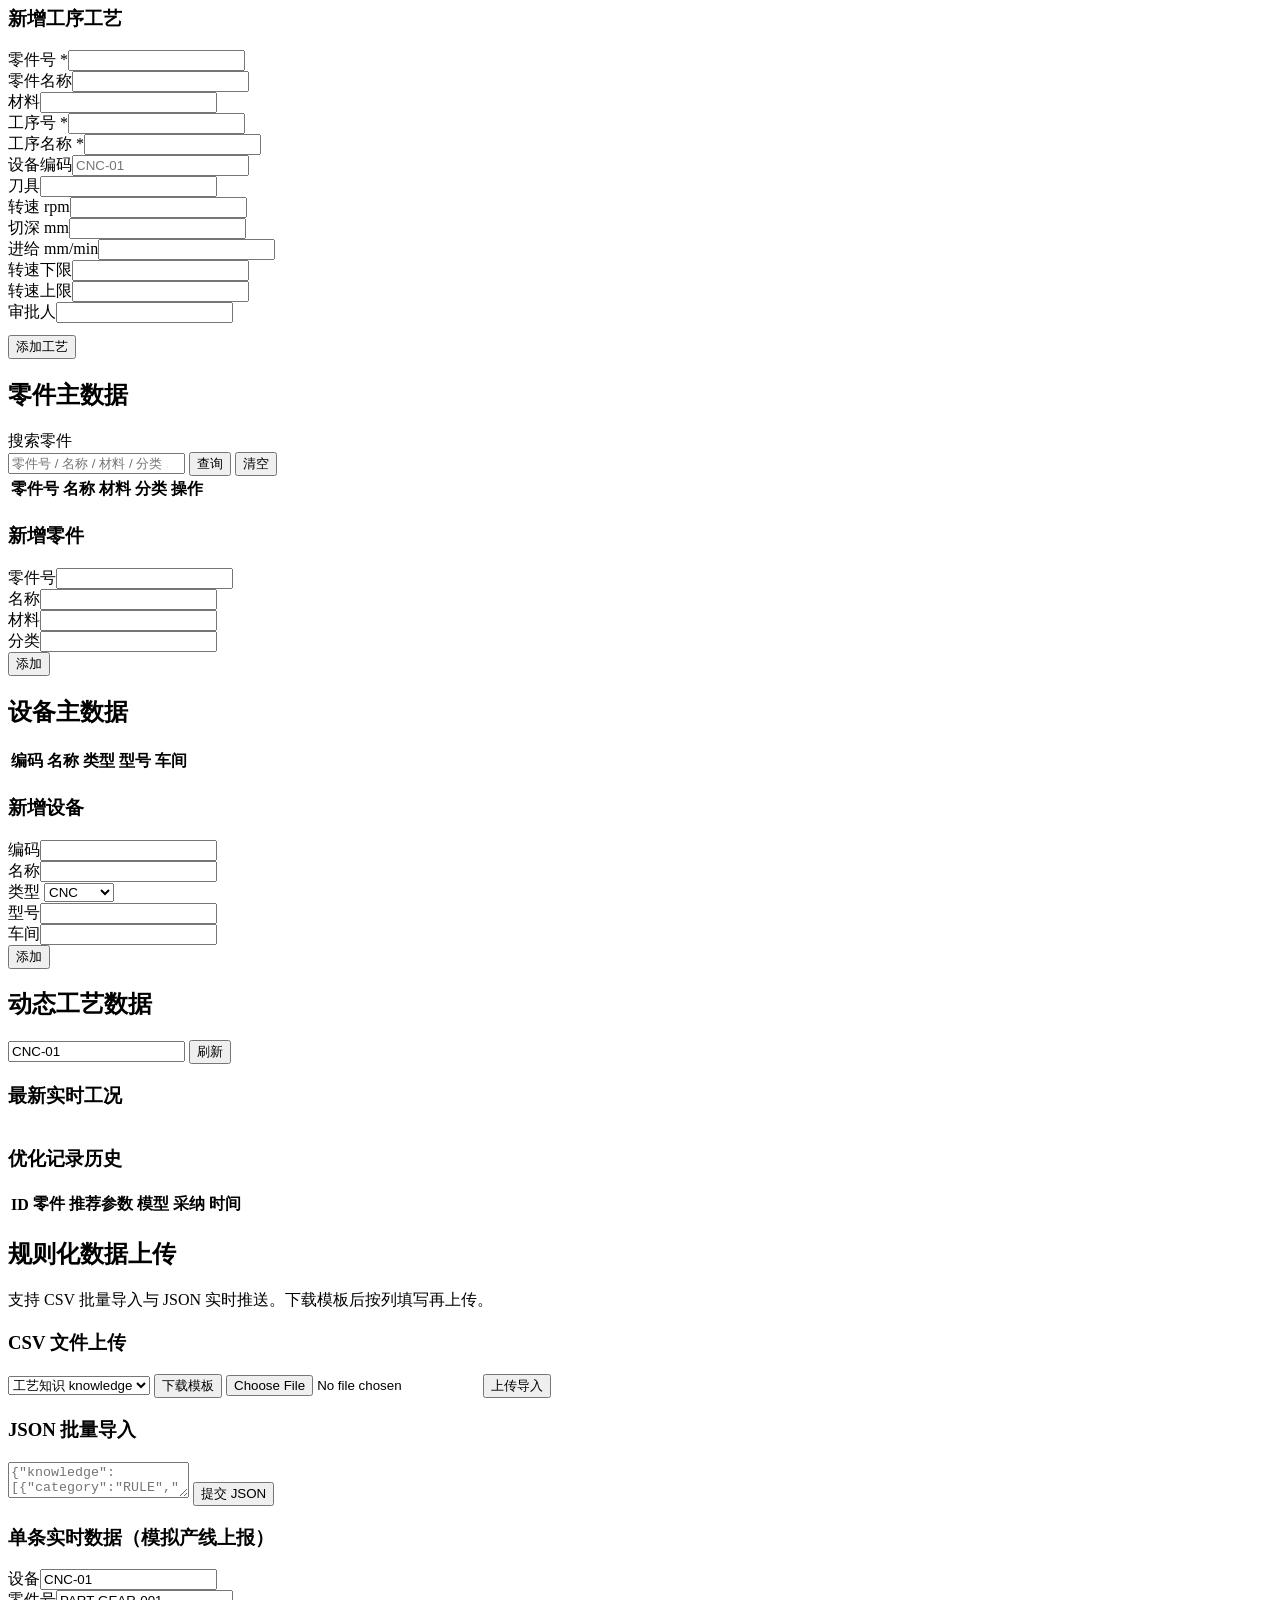
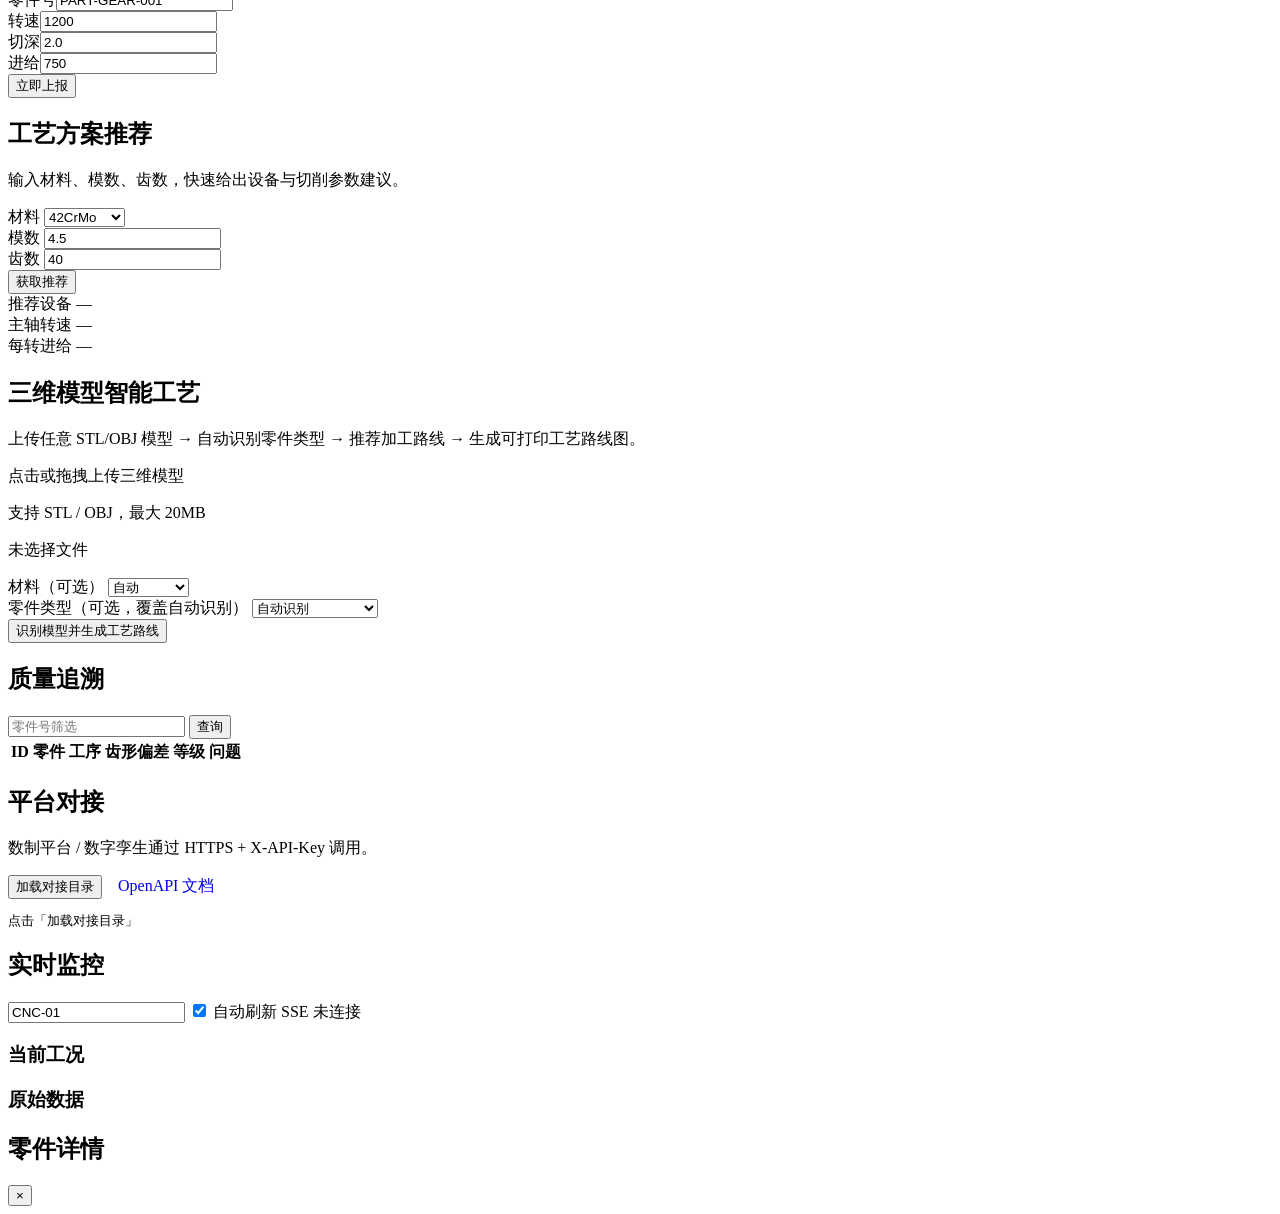
==== commit ee4d3ff2: "feat: universal model recognition with process route drawings export" ====
--- a/backend/app/static/index.html
+++ b/backend/app/static/index.html
@@ -4,7 +4,7 @@
     <meta charset="utf-8" />
     <meta name="viewport" content="width=device-width, initial-scale=1" />
     <title>工艺知识库管理系统</title>
-    <link rel="stylesheet" href="/assets/styles.css?v=20260520" />
+    <link rel="stylesheet" href="/assets/styles.css?v=20260616" />
   </head>
   <body>
     <div id="login-screen">
@@ -316,8 +316,8 @@
         </section>
 
         <section id="page-model3d" class="tab-page">
-          <h1 class="page-title">三维模型工艺路线推荐</h1>
-          <p class="hint">导入 STL/OBJ 三维模型，自动识别零件特征并推荐多条完整加工路线（如粗铣 → 精铣 → 滚齿 → 去毛刺）。</p>
+          <h1 class="page-title">三维模型智能工艺</h1>
+          <p class="hint">上传任意 STL/OBJ 模型 → 自动识别零件类型 → 推荐加工路线 → 生成可打印工艺路线图。</p>
 
           <form id="model3d-form" class="rec-form-panel model3d-form">
             <div class="model3d-upload" id="model3d-drop">
@@ -328,7 +328,7 @@
             </div>
             <div class="rec-field-row">
               <div class="rec-field">
-                <label>材料（可选，覆盖自动识别）</label>
+                <label>材料（可选）</label>
                 <select id="model3d-material">
                   <option value="">自动</option>
                   <option value="42CrMo">42CrMo</option>
@@ -338,11 +338,19 @@
                 </select>
               </div>
               <div class="rec-field">
-                <label>齿数（可选）</label>
-                <input id="model3d-teeth" type="number" placeholder="自动估算" />
-              </div>
-            </div>
-            <button type="submit" class="rec-submit-btn" id="model3d-submit">分析模型并推荐路线</button>
+                <label>零件类型（可选，覆盖自动识别）</label>
+                <select id="model3d-part-type">
+                  <option value="">自动识别</option>
+                  <option value="块体件">块体件</option>
+                  <option value="块体（带圆柱孔）">块体（带圆柱孔）</option>
+                  <option value="齿轮">齿轮</option>
+                  <option value="轴类">轴类</option>
+                  <option value="箱体件">箱体件</option>
+                  <option value="曲面件">曲面件</option>
+                </select>
+              </div>
+            </div>
+            <button type="submit" class="rec-submit-btn" id="model3d-submit">识别模型并生成工艺路线</button>
           </form>
 
           <div id="model3d-output" class="hidden">
@@ -407,7 +415,7 @@
     </div>
 
     <div id="toast" class="toast hidden"></div>
-    <script src="/assets/app.js?v=20260520"></script>
-    <script src="/assets/app-extra.js?v=20260520"></script>
+    <script src="/assets/app.js?v=20260616"></script>
+    <script src="/assets/app-extra.js?v=20260616"></script>
   </body>
 </html>
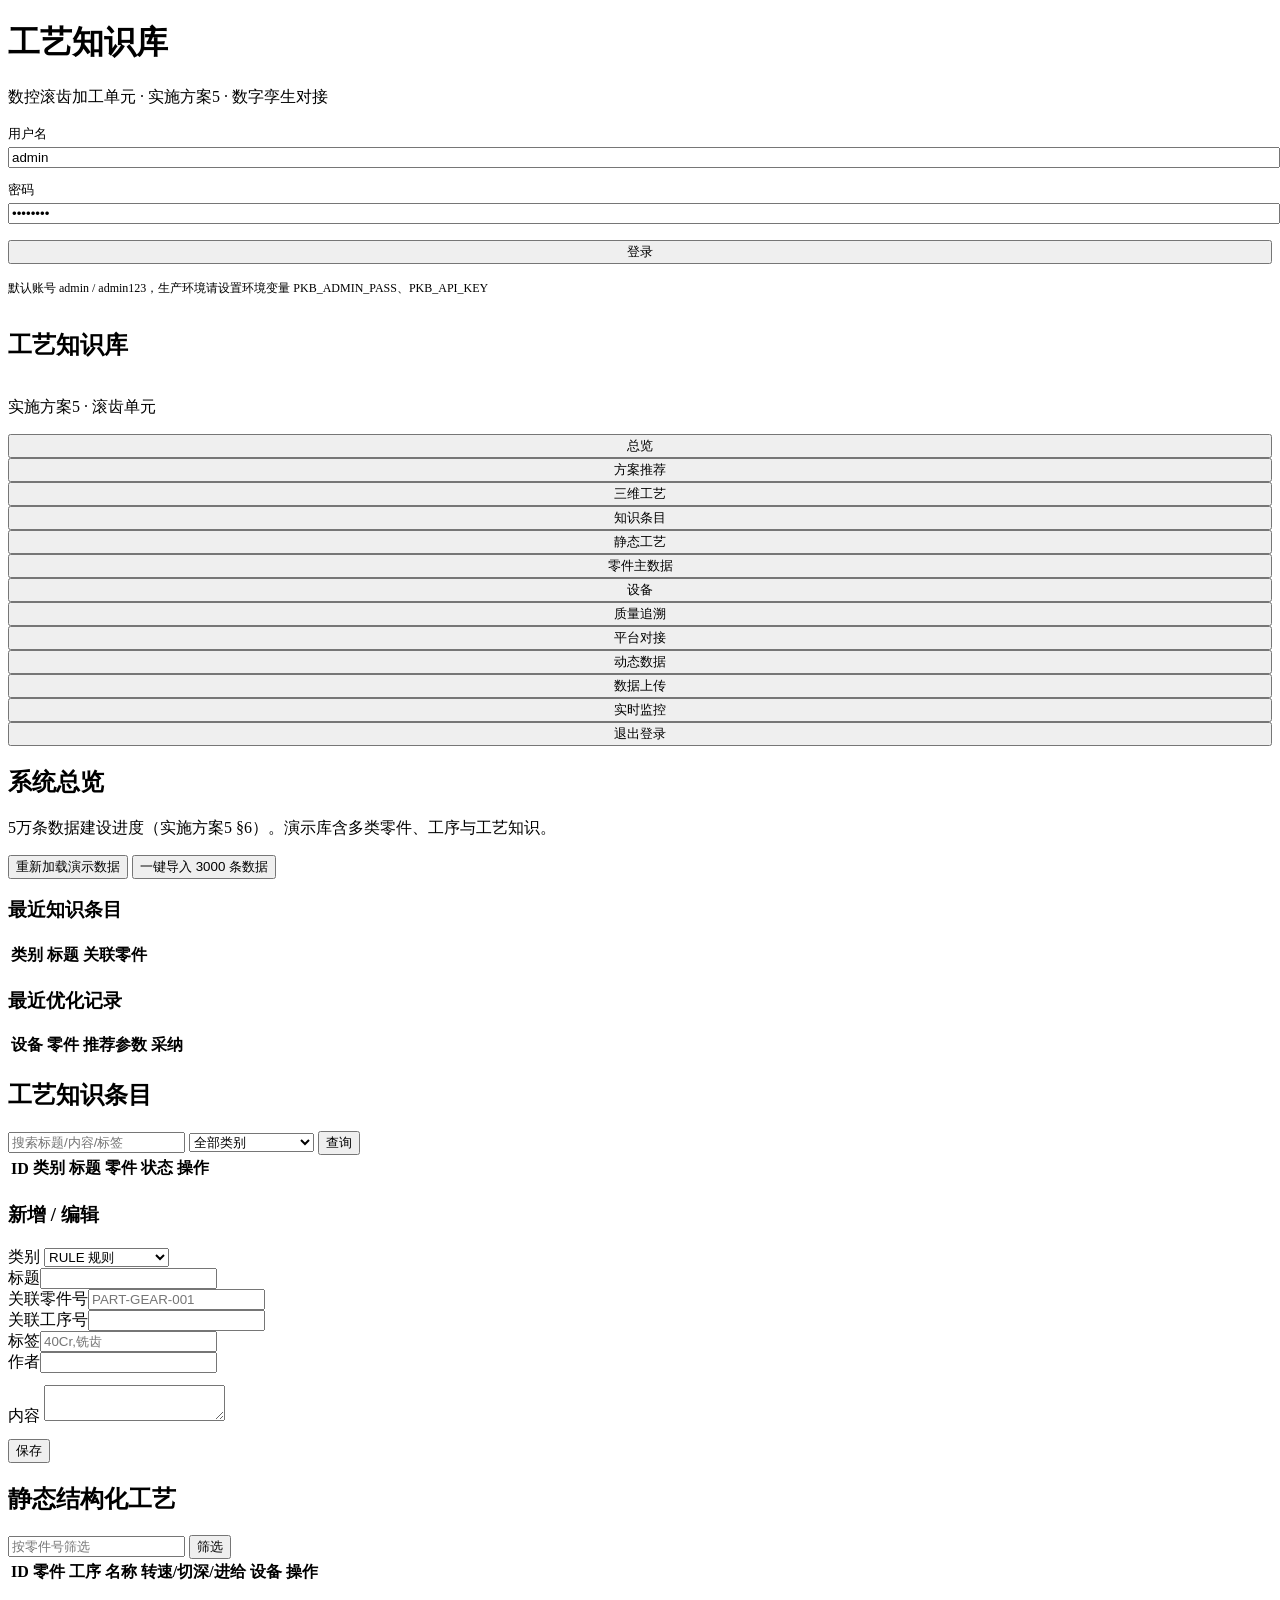
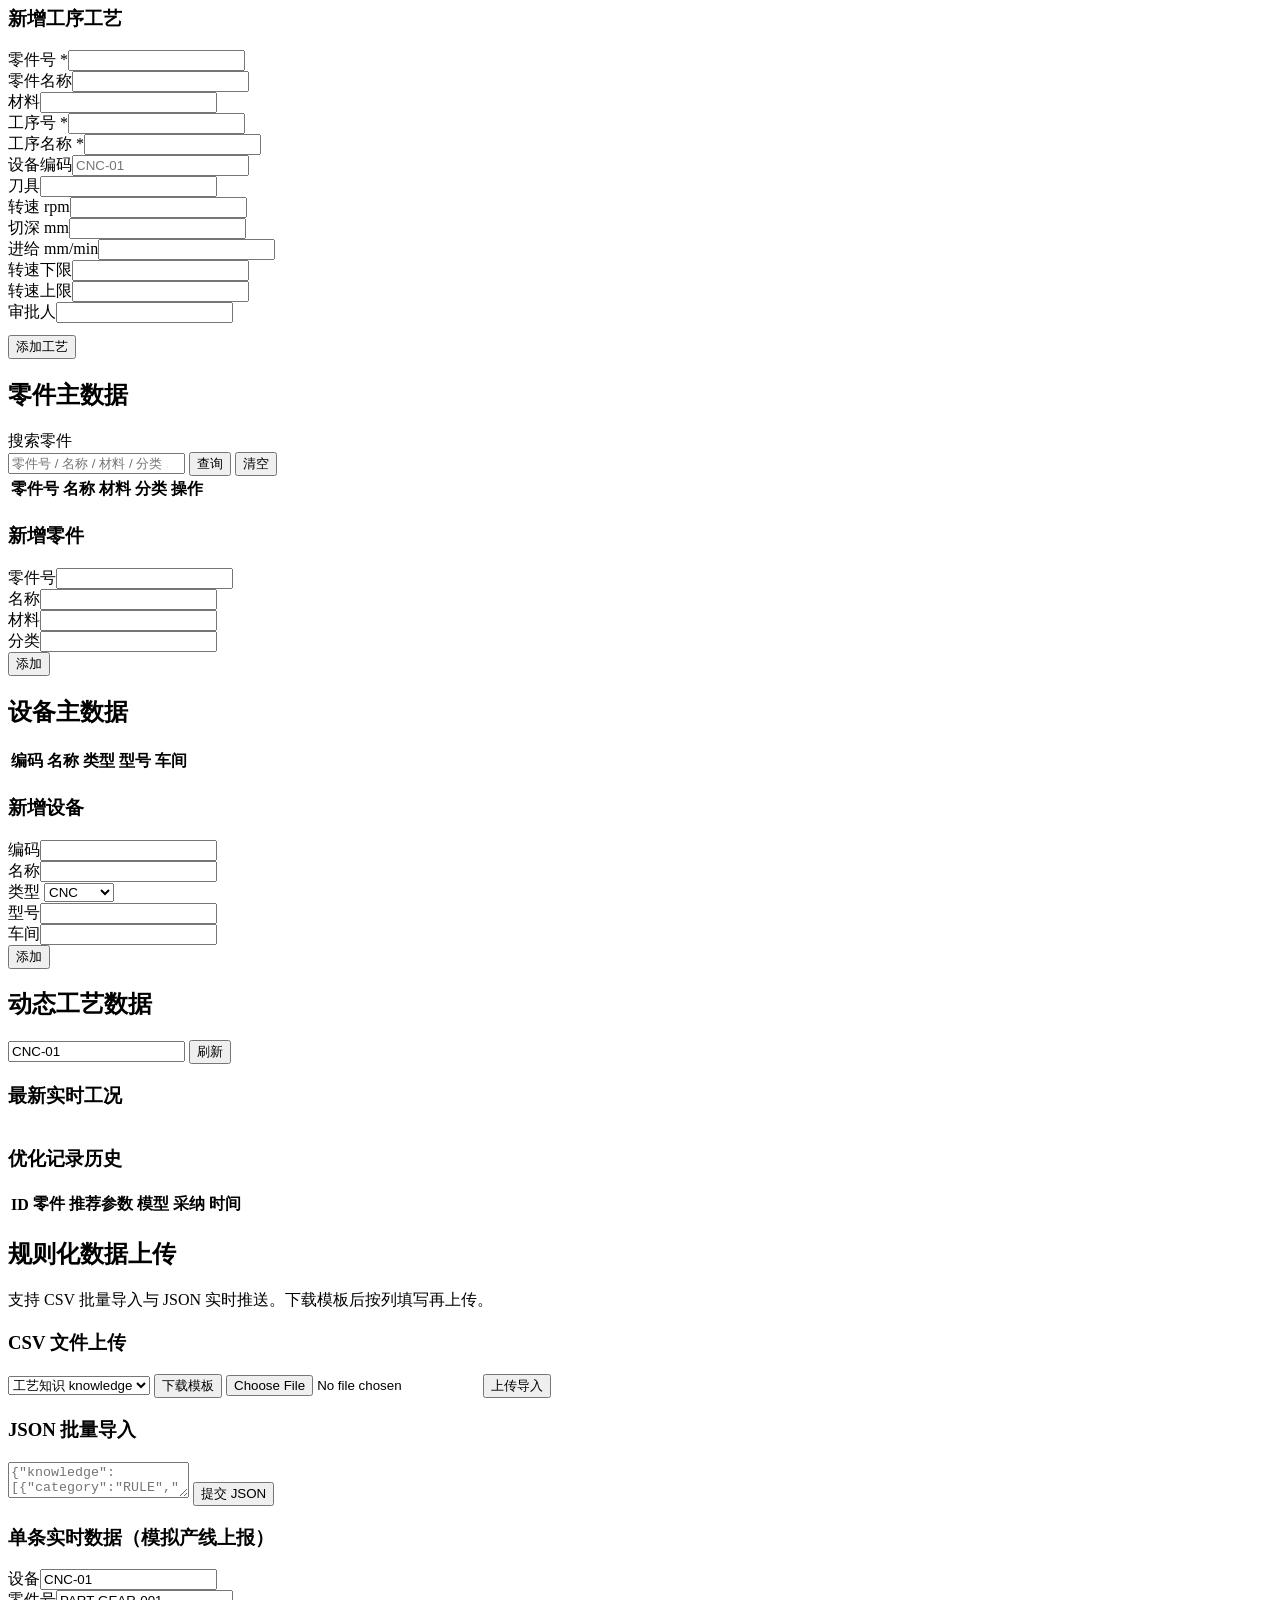
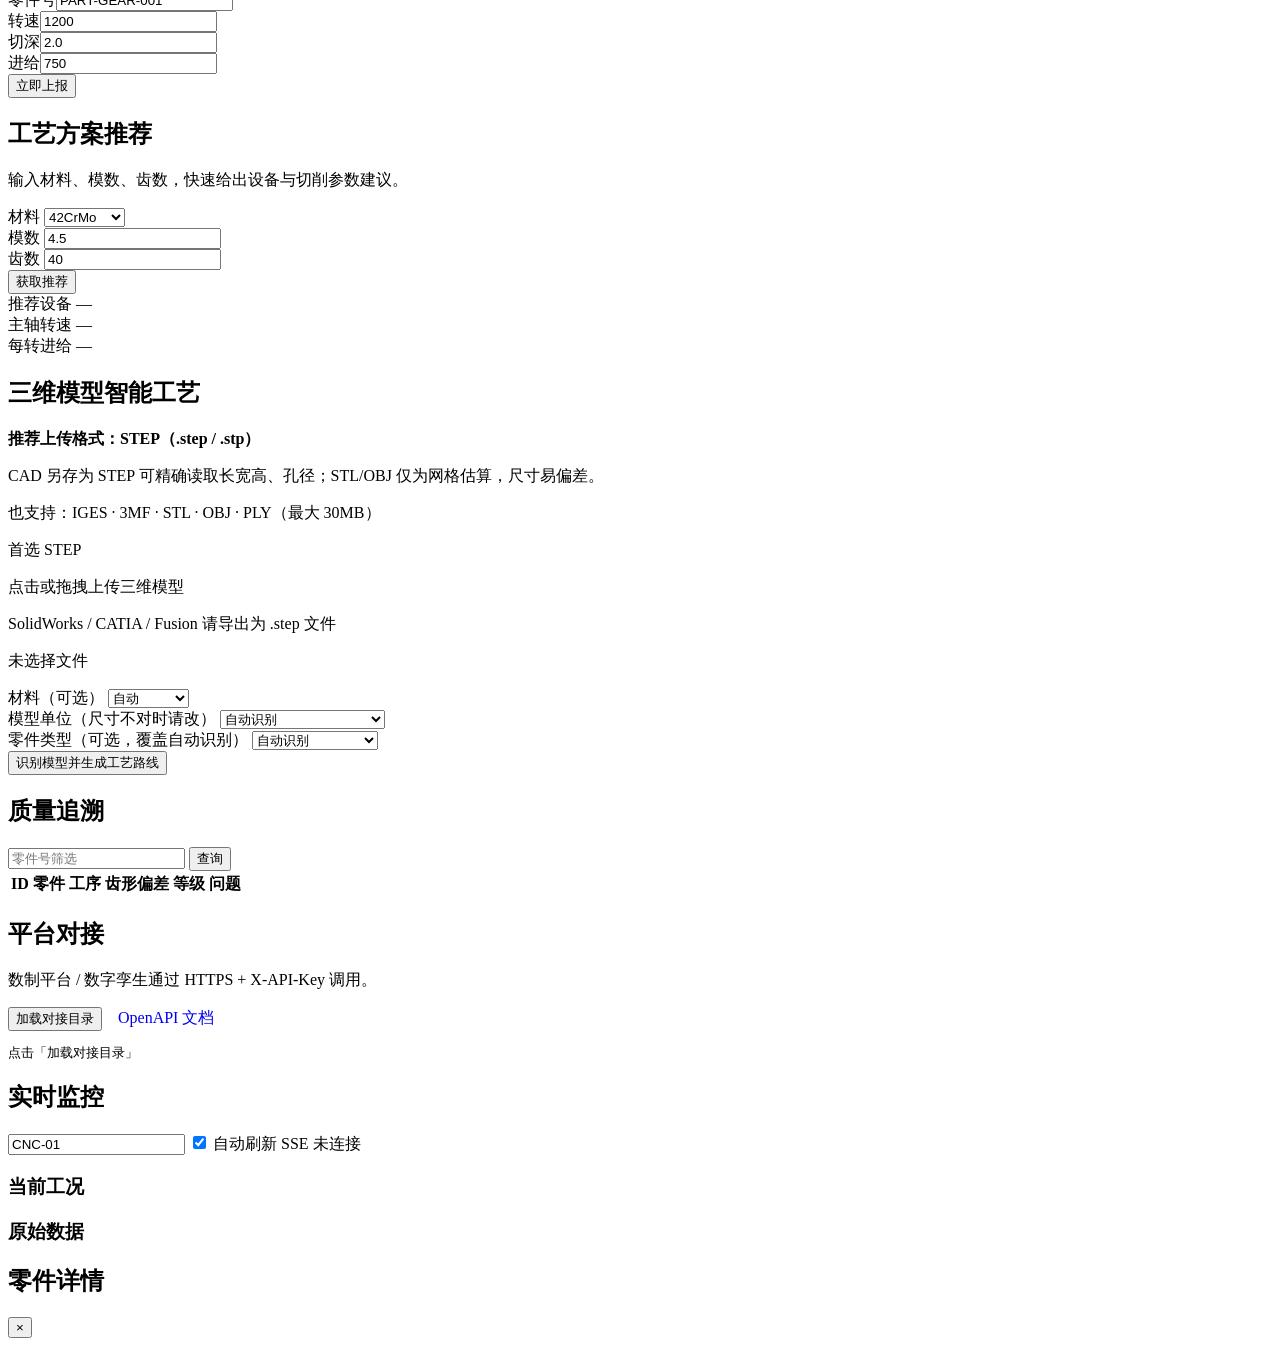
==== commit 00e940fa: "ui: 推荐 STEP 为首选上传格式" ====
--- a/backend/app/static/index.html
+++ b/backend/app/static/index.html
@@ -4,7 +4,7 @@
     <meta charset="utf-8" />
     <meta name="viewport" content="width=device-width, initial-scale=1" />
     <title>工艺知识库管理系统</title>
-    <link rel="stylesheet" href="/assets/styles.css?v=20260616" />
+    <link rel="stylesheet" href="/assets/styles.css?v=20260617" />
   </head>
   <body>
     <div id="login-screen">
@@ -317,15 +317,22 @@
 
         <section id="page-model3d" class="tab-page">
           <h1 class="page-title">三维模型智能工艺</h1>
-          <p class="hint">上传任意 STL/OBJ 模型 → 自动识别零件类型 → 推荐加工路线 → 生成可打印工艺路线图。</p>
+
+          <div class="model3d-format-guide">
+            <strong>推荐上传格式：STEP（.step / .stp）</strong>
+            <p>CAD 另存为 STEP 可精确读取长宽高、孔径；STL/OBJ 仅为网格估算，尺寸易偏差。</p>
+            <p class="model3d-format-list">也支持：IGES · 3MF · STL · OBJ · PLY（最大 30MB）</p>
+          </div>
 
           <form id="model3d-form" class="rec-form-panel model3d-form">
             <div class="model3d-upload" id="model3d-drop">
-              <input type="file" id="model3d-file" accept=".stl,.obj" hidden />
+              <input type="file" id="model3d-file" accept=".step,.stp,.iges,.igs,.3mf,.stl,.obj,.ply" hidden />
+              <p class="model3d-upload-badge">首选 STEP</p>
               <p class="model3d-upload-title">点击或拖拽上传三维模型</p>
-              <p class="model3d-upload-hint">支持 STL / OBJ，最大 20MB</p>
+              <p class="model3d-upload-hint">SolidWorks / CATIA / Fusion 请导出为 .step 文件</p>
               <p class="model3d-file-name" id="model3d-filename">未选择文件</p>
             </div>
+            <p class="hint" id="model3d-format-hint"></p>
             <div class="rec-field-row">
               <div class="rec-field">
                 <label>材料（可选）</label>
@@ -338,17 +345,27 @@
                 </select>
               </div>
               <div class="rec-field">
-                <label>零件类型（可选，覆盖自动识别）</label>
-                <select id="model3d-part-type">
+                <label>模型单位（尺寸不对时请改）</label>
+                <select id="model3d-unit">
                   <option value="">自动识别</option>
-                  <option value="块体件">块体件</option>
-                  <option value="块体（带圆柱孔）">块体（带圆柱孔）</option>
-                  <option value="齿轮">齿轮</option>
-                  <option value="轴类">轴类</option>
-                  <option value="箱体件">箱体件</option>
-                  <option value="曲面件">曲面件</option>
+                  <option value="1">已是 mm</option>
+                  <option value="10">厘米 cm → mm（×10）</option>
+                  <option value="1000">米 m → mm（×1000）</option>
+                  <option value="25.4">英寸 in → mm（×25.4）</option>
                 </select>
               </div>
+            </div>
+            <div class="rec-field">
+              <label>零件类型（可选，覆盖自动识别）</label>
+              <select id="model3d-part-type">
+                <option value="">自动识别</option>
+                <option value="块体件">块体件</option>
+                <option value="块体（带圆柱孔）">块体（带圆柱孔）</option>
+                <option value="齿轮">齿轮</option>
+                <option value="轴类">轴类</option>
+                <option value="箱体件">箱体件</option>
+                <option value="曲面件">曲面件</option>
+              </select>
             </div>
             <button type="submit" class="rec-submit-btn" id="model3d-submit">识别模型并生成工艺路线</button>
           </form>
@@ -415,7 +432,7 @@
     </div>
 
     <div id="toast" class="toast hidden"></div>
-    <script src="/assets/app.js?v=20260616"></script>
-    <script src="/assets/app-extra.js?v=20260616"></script>
+    <script src="/assets/app.js?v=20260617"></script>
+    <script src="/assets/app-extra.js?v=20260617"></script>
   </body>
 </html>
